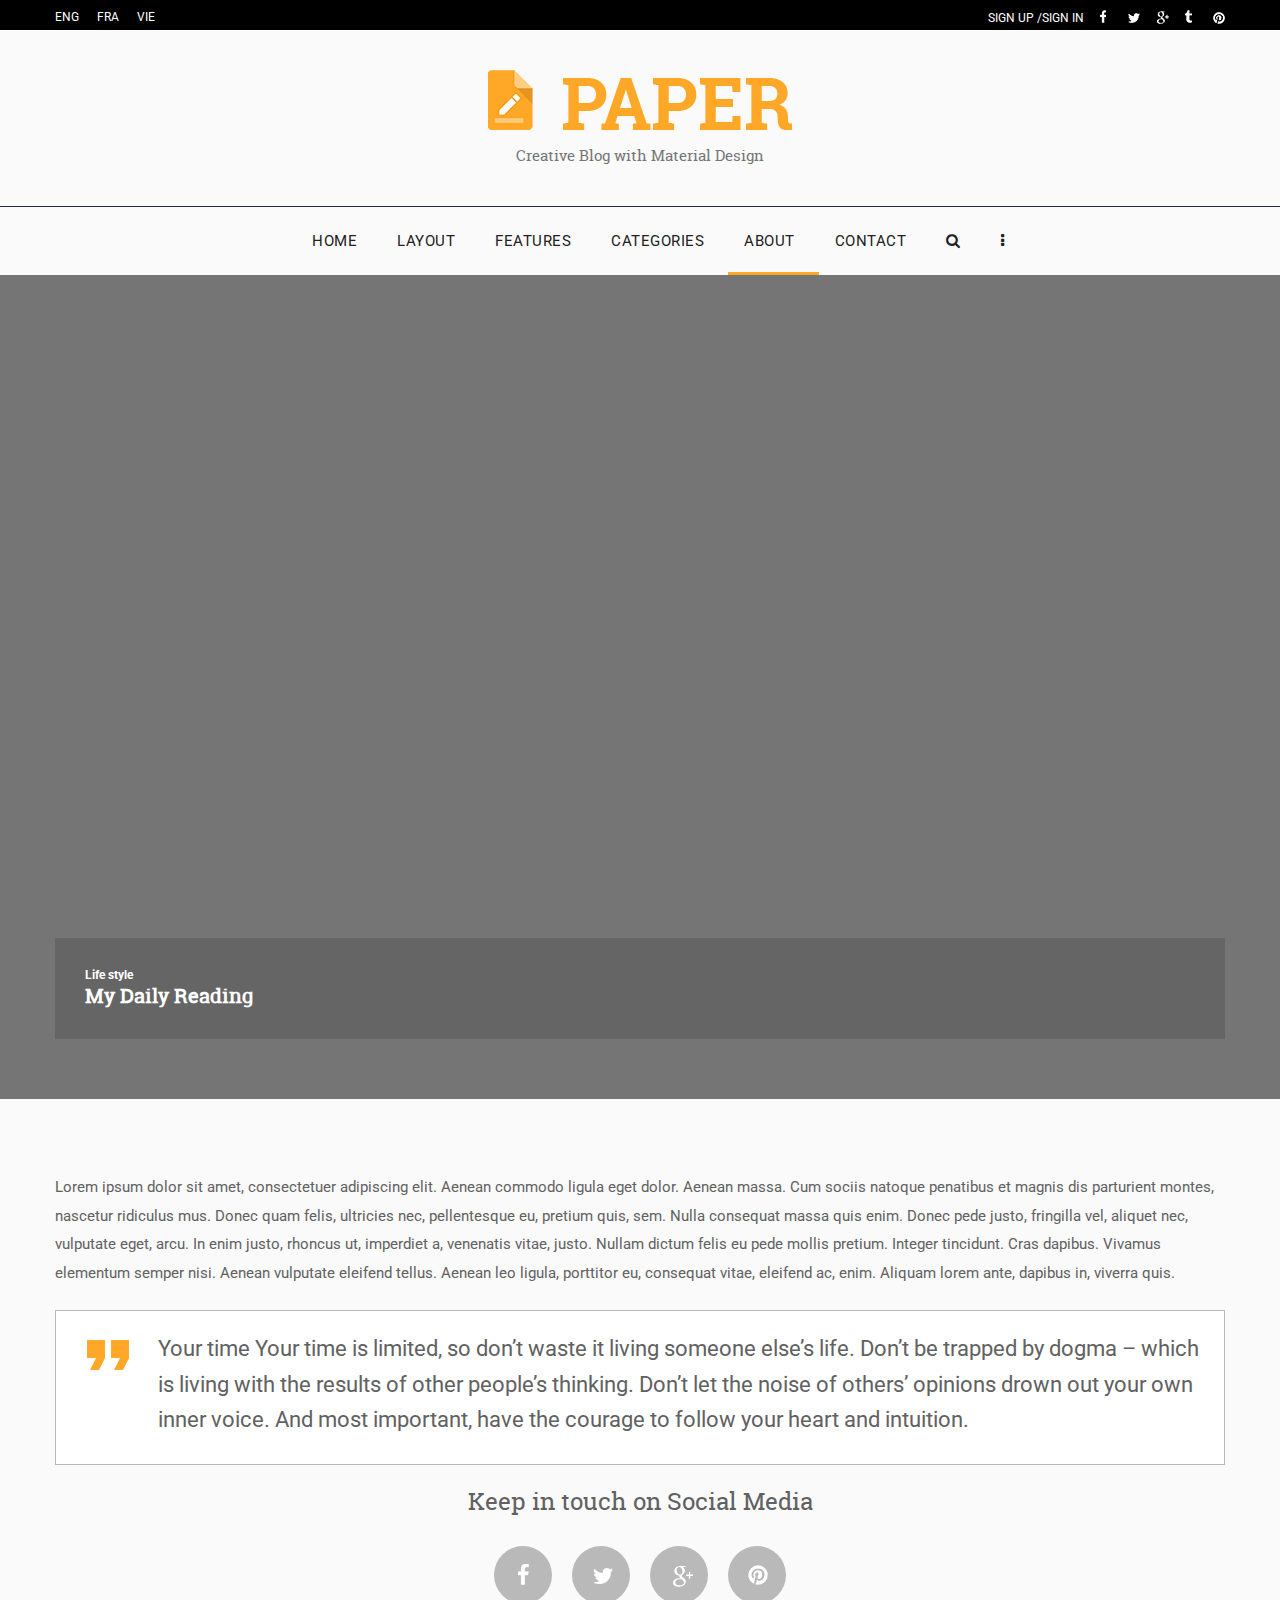
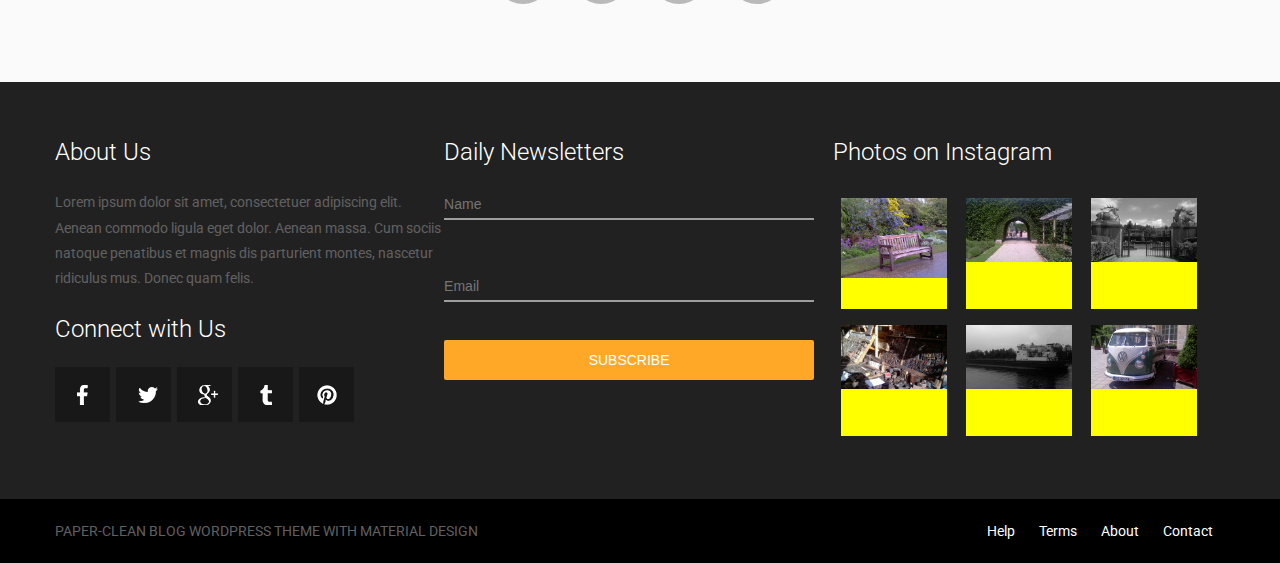
==== about.html @ a250ecbf "about page added" ====
<!DOCTYPE html>
<html lang="en">
<head>
    <link rel="stylesheet" href="css/fonts/stylesheet.css" type="text/css" charset="utf-8" />
    <meta charset="UTF-8">
    <title>Document</title>
    <meta name="viewport" content="width=device-width, initial-scale=1">
     <link href='https://fonts.googleapis.com/css?family=Roboto:400,500,700,900' rel='stylesheet' type='text/css'>
    <link rel="stylesheet" href="https://maxcdn.bootstrapcdn.com/font-awesome/4.6.1/css/font-awesome.min.css">
<!--    <link rel="stylesheet" href="css/main.css">-->
    <link rel="stylesheet" href="css/grid.css">
    <link rel="stylesheet" href="css/header.css">
    <link rel="stylesheet" href="css/footer.css">
    <link rel="stylesheet" href="css/media.css">
    <link rel="stylesheet" href="css/content_blog.css">
</head>
<body>
<header class="page__header">
    <div class="header">
        <div class="header__topheader">
            <div class="container clearfix">
                <div class="topheader__lang-switcher">
                    <div class="lang-switcher">
                        <a href="" class="lang-switcher__link link__item">eng</a><a href="" class="lang-switcher__link link__item">fra</a><a href="" class="lang-switcher__link link__item">vie</a>
                    </div>
                </div>
                <div class="topheader__authorize">
                    <div class="authorize">
                         <div class="authorize__login">
                            <a href="" class="login__link link__item">sign up  /</a><a href="" class="login__link link__item">sign in</a>
                         </div>
                         <div class="authorize__social">
                             <a href="#" class="social__link social__link--fb link__item"></a><a href="#" class="social__link social__link--tw link__item "></a><a href="#" class="social__link social__link--gplus link__item "></a><a href="#" class="social__link social__link--tum link__item "></a><a href="#" class="social__link social__link--pin link__item "></a>
                        </div>
                    </div>
                </div>
            </div>
        </div>
        <div class="header__logo">
            <div class="container">
                <div class="logo">
                    <span class="logo__book"><img src="img/logo__book.png" alt=""></span><span class="logo__title"><img src="img/logo__title.png" alt=""></span>
                    <p class="logo__tagline">Creative Blog with Material Design</p>
                </div>
            </div>
        </div>
        <div class="header__menu">
            <div class="container">
                <nav class="menu">
                    <a href="index.html" class="menu__link">home</a><a href="" class="menu__link">layout</a><a href="" class="menu__link">features</a><a href="" class="menu__link">categories</a><a href="" class="menu__link menu__link-active">about</a><a href="" class="menu__link">contact</a><a href="" class="menu__link"><i class="menu__item--search fa fa-search" aria-hidden="true"></i></a><a href="" class="menu__link"><i class="fa fa-ellipsis-v" aria-hidden="true"></i></a>
                </nav>
            </div>
        </div>
    </div>
</header>      

    
<main class="page__content"> 
    <div class="content__screen">
        <div class="container">
            <figure class="screen" style="background: url('https://assets0.bookmate.com/pipeline/landing/app_landing/pic-003-5a4be205a950466984fe0276ba830411.jpg');background-size:cover;">
                <figcaption class="screen__tile">
                    <h4 class="tile__category">Life style</h4>
                    <h3 class="tile__title">My Daily Reading</h3>
                </figcaption>
            </figure>
        </div>
    </div>
    <div class="content__about">         
        <div class="container">
            <div class="about">
                <p class="about__description">
                   Lorem ipsum dolor sit amet, consectetuer adipiscing elit. Aenean commodo ligula eget dolor. Aenean massa. Cum sociis natoque penatibus et magnis dis parturient montes, nascetur ridiculus mus. Donec quam felis, ultricies nec, pellentesque eu, pretium quis, sem. Nulla consequat massa quis enim. Donec pede justo, fringilla vel, aliquet nec, vulputate eget, arcu. In enim justo, rhoncus ut, imperdiet a, venenatis vitae, justo. Nullam dictum felis eu pede mollis pretium. Integer tincidunt. Cras dapibus. Vivamus elementum semper nisi. Aenean vulputate eleifend tellus. Aenean leo ligula, porttitor eu, consequat vitae, eleifend ac, enim. Aliquam lorem ante, dapibus in, viverra quis. 
                </p>
                <div class="about__quote">
                    <div class="quote">
                        <p class="quote__text">Your time Your time is limited, so don’t waste it living someone else’s life. Don’t be trapped by dogma – which is living with the results of other people’s thinking. Don’t let the noise of others’ opinions drown out your own inner voice. And most important, have the courage to follow your heart and intuition.</p>
                    </div>
                </div>
                <h3 class="about__title">Keep in touch on Social Media</h3>
                
        <div class="about__social">
            <div class="social">
                <div class="social-group">
                    <a class="social-group__item social-group__item-fb" href="#" ></a><a class="social-group__item social-group__item-tw" href="#"></a><a class="social-group__item social-group__item-gplus" href="#"></a><a class="social-group__item social-group__item-pin" href="#"></a>
                </div>
            </div>
            </div>
            </div>
        </div>
    </div>
</main>
    
<footer class="page__footer">    
    <div class="footer">
           <div class="container">
                <div class="footer__section">
                    <section class="info-block">
                      <h3 class="info-block__title">About Us</h3>
                      <div class="info-block__content">
                        <p class="about">Lorem ipsum dolor sit amet, consectetuer adipiscing elit. Aenean commodo ligula eget dolor. Aenean massa. Cum sociis natoque penatibus et magnis dis parturient montes, nascetur ridiculus mus. Donec quam felis. </p>
                    </div>
                    </section>   
                    <section class="info-block">
                        <h3 class="info-block__title">Connect with Us</h3>
                            <div class="info-block__content">
                                <div class="contacts">
                                    <ul class="contacts__items">
                                        <li class="contacts__item">
                                          <a href="#" class="item__link item__link--fb"></a>    
                                        </li><li class="contacts__item">
                                          <a href="#" class="item__link item__link--tw"></a>
                                        </li><li class="contacts__item">
                                           <a href="#" class="item__link item__link--gplus"></a>
                                        </li><li class="contacts__item contacts__item--tum">
                                          <a href="#" class="item__link item__link--tum"></a>      
                                        </li><li class="contacts__item contacts__item--pin">
                                          <a href="#" class="item__link item__link--pin"></a>
                                        </li>
                                    </ul>
                                </div>  
                            </div>
                    </section>
                </div>
                <div class="footer__section">
                    <section class="info-block">
                        <h3 class="info-block__title">Daily Newsletters</h3>
                        <div class="info-block__content">
                            <form action="" class="subscribe-form">
                                <div class="subscribe-form__row">
                                  <label>
                                      <input class="subscribe-form__field" type="text" name="name" placeholder="Name"></label>
                                </div>
                                <div class="subscribe-form__row">
                                  <label>
                                      <input class="subscribe-form__field" type="email" name="email" placeholder="Email"></label>
                                </div>
                                <div class="subscribe-form__row">
                                  <button class="subscribe-form__button-submit" type="submit" >Subscribe</button>
                                </div>
                            </form>
                        </div>
                    </section>    
                </div>
                <div class="footer__section">
                     <h3 class="info-block__title">Photos on Instagram</h3>
                         <div class="info-block__content">
                            <div class="instagram">
                                <div class="instagram__item">
                                    <img class="img_insta" src="img/bank.jpg" alt="">
                                </div>
                                <div class="instagram__item">
                                    <img class="img_insta" src="img/rosegarden.jpg" alt="">
                                </div>
                                <div class="instagram__item">
                                    <img class="img_insta" src="img/resegarden_gate.jpg" alt="">
                                </div>
                                <div class="instagram__item">
                                     <img class="img_insta" src="img/portobello.jpg" alt="">
                                </div>
                                <div class="instagram__item">
                                    <img class="img_insta" src="img/seattle.jpg" alt="">
                                </div>
                                <div class="instagram__item">
                                    <img class="img_insta" src="img/baden.jpg" alt="">
                                </div>
                            </div>
                        </div>     
                </div> 
          </div>           
     </div>
    <div class="footer__copyrights">
      <div class="container clearfix">
          <div class="copyrights__left"><p class="copyright">paper-clean blog wordpress theme with material design</p></div>
          <div class="copyrights__right">
                  <a href="" class="copyrights__link">Help</a><a href="" class="copyrights__link">Terms</a><a href="" class="copyrights__link">About</a><a href="" class="copyrights__link">Contact</a>
          </div>
        </div>
    </div>
</footer>
</body>
</html>
---- css/fonts/stylesheet.css ----
@font-face {
    font-family: 'roboto_slabregular';
    src: url('RobotoSlab-Regular-webfont.eot');
    src: url('RobotoSlab-Regular-webfont.eot?#iefix') format('embedded-opentype'),
         url('RobotoSlab-Regular-webfont.woff') format('woff'),
         url('RobotoSlab-Regular-webfont.ttf') format('truetype'),
         url('RobotoSlab-Regular-webfont.svg#roboto_slabregular') format('svg');
    font-weight: normal;
    font-style: normal;

}
---- css/main.css ----
body {
    background-color:#fafafa;
    margin:0px;
    padding:0px;
}

body,
p {
     font-family: 'roboto', sans-serif;
     font-size:14px;
}

p {
    margin:0px;
}

h2 {
    margin:0px;
}

ul,
ol,
li {
    margin:0px;
    padding: 0px;
    list-style: none;
}

a {
    text-decoration: none;
}

.container {
    margin:0 auto;
}


/**
 * header styles
 */

.header__topheader {
    background-color: #000000;
    margin:0px;
    padding: 10px 0px 5px;

}

.topheader__lang-switcher {
    float: left;
}

.topheader__authorize {
    float:right;
}

.authorize,
.lang-switcher{
    text-transform: uppercase;
    font-size:12px;
}


.authorize__login,
.authorize__social {
    display: inline-block;
}

.link__item {
    color:#fff;
}

.lang-switcher__link+.lang-switcher__link {
    margin-left: 18px;
}

.login__link,
.social__link {
    display: inline-block;
    vertical-align: middle;
}

.login__link+.login__link {
    margin-right: 12px;
}

.social__link{
    background: url(../img/sprites_2.png);
    background-repeat: no-repeat;
    width:14px;
    height: 15px;
    text-decoration: none;
    text-decoration: none;
}

.social__link+.social__link {
    margin-left: 14px;   
}

.social__link--fb {
    background-position: -0px -330px;
}

.social__link--tw {
    background-position: 0px -416px;
}

.social__link--g {
    background-position: 0px -374px;
}

.social__link--tum {
    background-position: 0px -461px;
}

.social__link--pin {
    background-position: 0px -284px;
}

/**
 * logo styles
 */

.header__logo {
    text-align: center;
    padding: 40px 0px 28px;
    border-bottom: 1px solid #242735;    
}

.logo__book {
    margin-right: 30px;
}

.logo__tagline {
    color:#757575;
    font-size:15px;
    font-family: 'roboto_slabregular', sans-serif;
    margin: 12px 0px;
}

/**
 * menu styles
 */

.header__menu {
    text-align: center;
}

.menu__link{
    position: relative;
    display: inline-block;
    text-transform: uppercase;
    color: #212121;
    font-size: 15px;
    line-height: 68px;
    white-space: nowrap;
    cursor: pointer;
    padding: 0px 2px 0px 38px;
    letter-spacing: 0.5px;
}

.menu__link-active:after {
    content: "";
    border-bottom: 3px solid #ffa726;
    position: absolute;
    width: 100%;
    top: 65px;
    left: 22px;
}

.menu__link:hover:after,
.menu__link:active{
    content: "";
    border-bottom: 3px solid #ffa726;
    position: absolute;
    width: 100%;
    top: 65px;
    left: 22px;
}

/**
 * page content styles 
 */
.content__screen {
    background-color:#757575;
    padding:60px 0px;
    margin-bottom:44px;
}

.screen {
    height: 704px;
    position: relative;
    margin:0px;
}


.screen__tile {
    background-color: rgba(94, 94, 94, 0.68);
    padding: 30px;
    color: #fff;
    position: absolute;
    width: 100%;
    bottom: 0;
    box-sizing: border-box;
}

.tile__category {
    font-size: 12px;
}

.tile__title {
    font-family: 'roboto_slabregular', sans-serif;
    font-size: 20px;
}

/**
 * card-styles
 */

.cards-list {
    margin: 0px 0px -28px -25px;
}

.cards-list__item {
    max-width: 370px;
    display: inline-block;
    vertical-align: top;
    margin: 0px 0px 28px 25px;
}

.content__cards-list {
    padding: 34px 0px 80px;
}

.card {
    background: #fff;
    border: 1px solid #e0e0e0;
    box-shadow: 0px 0px 2px #737171;
}

.card__header {
    display: block;
    width: auto;
    min-height: 222px;
    background-repeat: no-repeat;
    margin-bottom: 30px;
}

.card__content,
.card__footer {
    line-height: 1.8em;
}

.card__content {
    padding: 30px;
    font-size: 15px;
}

.content__title {
    font-size: 20px;
    font-weight: 400;
    text-align: center;
    font-family: 'roboto_slabregular', sans-serif;
    margin-bottom:22px;
}
  
.content__description {
    margin:0px;
}

.card__icon {
    position: relative;
    border-radius: 50%;
    width: 100px;
    height: 100px;
    box-shadow: 0px 4px 8px #737171;
    text-align: center;
}

.card__icon-img  {
    position: absolute;
    transform: translate(-50%, 54%);
}

.card__icon--center {
    margin: -80px auto -5px;
}

.card__icon--coffee {
    background-color: #7986cb;
    color: #fff;
}

.card__link {
    border-bottom: 1px solid #e0e0e0;
    width: auto;
    margin-top: -26px;
}

.link__link-more {
    display: inline-block;
    padding: 8px 16px 8px 22px;
    height: 21px;
    background: #fff;
    text-transform: uppercase;
    color: #f9b322;
    font-size: 15px;
    font-weight: 600;
    border: 1px solid #e0e0e0;
    transform: translate(42%, 48%);
}

.link__link-more--arow {
    padding-left: 5px;
}

.card__footer {
    padding: 42px 30px 24px;
}

.card__avatar-layout {
   float: left;
   margin: 7px 12px 5px 0px;
}

.avatar {
    display: block;
    width: 55px;
    height: 55px;
    border-radius: 50%;
    background-color: #bdbdbd;
    overflow:hidden;
}

.avatar__img {
    width:100%;
}

.card__meta {
    color: #bdbdbd;
    font-size:12px;
    overflow: hidden;
}

.meta__title {
    font-size:12px;
    margin-bottom: -1.5px;
}

.meta__item {
    text-align: left;
}

.meta__item-heart {
    padding: 0px 6px 0px 0px;
}

.meta__item-comment{
    padding: 0px 6px 0px 26px;
}

.meta__item-comment-tag {
    padding: 0px 8px 0px 0px;
}

.clearfix:after,
.clearfix:before {
    display: table;
    content:"";
}

.clearfix:after {
    clear:both;
}

/**
 * pagination styles
 */

.card-list__pagination {
    width:100%;
    margin: 55px 0px 5px 0px;
}

.pagination {
    text-align: center;
    font-size:24px;
}

.pagination__numbers {
    display: inline-block;
    vertical-align: middle;
    margin: 0 40px;
}

.pagination__arrow {
    color:#ffa726;
}

.pagination__link {
    color:#333;
}

.pagination__number {
    display:inline-block;
    width: 58px;
    height: 58px;
    border-radius: 50%;
    line-height: 58px;
    text-align: center;
}

.pagination__number + .pagination__number {
    margin-left: 10px;
}

.pagination__number--active {
    background-color: #ffa726;
}

.pagination__number--active .pagination__link {
    color:#fff;
}

.pagination__item-arrow {
    vertical-align: middle
}


/**
 * footer
 */

.footer {
    background-color: #212121;
    color:#fff;
    padding: 32px 0px 55px;
}

.footer__section {
    display: inline-block;
    vertical-align: top;
    width: 33%;
    padding:0px;
}

.info-block__title {
    font-size: 24px;
    font-weight: 300;
}

.about {
    font-size:14px;
    line-height: 1.8em;
}

.contacts__items {
    display:inline-block;
}

.contacts__item {
    display: inline-block;
    position:relative;
    width:55px;
    height: 55px;
    background-color: #181818;
    text-align: center;
    margin-right: 6px;
}

.item__link {
    display: inline-block;
    background: url(../img/sprites_2.png);
    background-repeat: no-repeat;
    width:23px;
    height: 21px;
    text-decoration: none;
    position: absolute;
    top: 0px;
    bottom: 0px;
    margin-top: auto;
    margin-bottom: auto;
    margin-left: -6px;
}

.item__link--fb {
    background-position: 0 0;
}

.item__link--tw {
    background-position: 0 -228px; 
}

.item__link--g {
    background-position: 0 -57px; 
    margin-left: -10px;
}

.item__link--tum{
    background-position: 0 -171px; 
}

.item__link--pin{
    background-position: 0 -114px; 
    margin-left: -10px;
}

form {
    margin: 20px 0px;
}

.subscribe-form__row {
    margin: 20px 0px 52px
}

.subscribe-form__row:last-child {
    margin: -14px 0px 0px;
}

.subscribe-form__field,
.subscribe-form__button-submit {
    width: 370px;
    padding: 6px 0px;
    box-sizing: border-box;
    
}

.subscribe-form__field,
.subscribe-form__button-submit {
    background: transparent;
    border: none;
    border-bottom: 2px solid #9e9e9e;
    font-size: 14px;
}

.subscribe-form__button-submit {
    background-color:#ffa726;
    border:none;
    border-radius:2px;
    color:#fff;
    text-transform: uppercase;
    height: 40px;
    cursor: pointer
}

.subscribe-form__button-submit:hover,
.subscribe-form__button-submit:active {
    background-color:#f09613;
}

.instagram__item {
    display: inline-block;
    vertical-align: top;
    overflow: hidden;
    width:106px;
    height: 111px;
    background-color:yellow;
    margin: 8px;
}

.img_insta {
    width:100%;
}

.footer__copyrights {
    background-color:#000000;
    padding:24px 0px;
    color:#fff;
}

.copyrights__left {
    float: left;
}

.copyrights__right {
    float:right;
}

.copyright {
    text-transform: uppercase;
}

.copyrights__link {
    display: inline-block;
    padding: 0px 12px;
    color:#fff;
    text-decoration: none;
}


/**
 * media queries
 */

@media (max-width: 480px) {
  .container {
    width:360px;  
  }
}

@media (max-width: 600px) {
  .footer__section {
    width:100%;  
  }
}

@media (min-width: 768px) {
    .container {
    width:700px;  
  }
}

@media (min-width: 980px) {
  .container {
    width: 800px;
  }
}

@media (min-width: 1280px) {
  .container {
    width: 1170px;
  }
}
---- css/grid.css ----
body {
    background-color:#fafafa;
    margin:0px;
    padding:0px;
}

body,
p {
     font-family: 'roboto', sans-serif;
     font-size:14px;
     color:#616161;
}

p {
    margin:0px;
}

h2 {
    margin:0px;
}

ul,
ol,
li {
    margin:0px;
    padding: 0px;
    list-style: none;
}

a {
    text-decoration: none;
}

.container {
    margin:0 auto;
}
---- css/header.css ----
/**
 * header styles
 */

.header__topheader {
    background-color: #000000;
    margin:0px;
    padding: 10px 0px 5px;

}

.topheader__lang-switcher {
    float: left;
}

.topheader__authorize {
    float:right;
}

.authorize,
.lang-switcher{
    text-transform: uppercase;
    font-size:12px;
}


.authorize__login,
.authorize__social {
    display: inline-block;
}

.link__item {
    color:#fff;
}

.lang-switcher__link+.lang-switcher__link {
    margin-left: 18px;
}

.login__link,
.social__link {
    display: inline-block;
    vertical-align: middle;
}

.login__link+.login__link {
    margin-right: 12px;
}

.social__link{
    background: url(../img/sprites_2.png);
    background-repeat: no-repeat;
    width:14px;
    height: 15px;
    text-decoration: none;
    text-decoration: none;
}

.social__link+.social__link {
    margin-left: 14px;   
}

.social__link--fb {
    background-position: -0px -330px;
}

.social__link--tw {
    background-position: 0px -416px;
}

.social__link--gplus {
    background-position: 0px -374px;
}

.social__link--tum {
    background-position: 0px -461px;
}

.social__link--pin {
    background-position: 0px -284px;
}

/**
 * logo styles
 */

.header__logo {
    text-align: center;
    padding: 40px 0px 28px;
    border-bottom: 1px solid #242735;    
}

.logo__book {
    margin-right: 30px;
}

.logo__tagline {
    color:#757575;
    font-size:15px;
    font-family: 'roboto_slabregular', sans-serif;
    margin: 12px 0px;
}

/**
 * menu styles
 */

.header__menu {
    text-align: center;
}

.menu__link{
    position: relative;
    display: inline-block;
    text-transform: uppercase;
    color: #212121;
    font-size: 15px;
    line-height: 68px;
    white-space: nowrap;
    cursor: pointer;
    padding: 0px 2px 0px 38px;
    letter-spacing: 0.5px;
}

.menu__link-active:after {
    content: "";
    border-bottom: 3px solid #ffa726;
    position: absolute;
    width: 100%;
    top: 65px;
    left: 22px;
}

.menu__link:hover:after,
.menu__link:active:after{
    content: "";
    border-bottom: 3px solid #ffa726;
    position: absolute;
    width: 100%;
    top: 65px;
    left: 22px;
}
---- css/footer.css ----
/**
 * footer
 */

.footer {
    background-color: #212121;
    color:#fff;
    padding: 32px 0px 55px;
}

.footer__section {
    display: inline-block;
    vertical-align: top;
    width: 33%;
    padding:0px;
}

.info-block__title {
    font-size: 24px;
    font-weight: 300;
}

.about {
    font-size:14px;
    line-height: 1.8em;
}

.contacts__items {
    display:inline-block;
}

.contacts__item {
    display: inline-block;
    position:relative;
    width:55px;
    height: 55px;
    background-color: #181818;
    text-align: center;
    margin-right: 6px;
}

.item__link {
    display: inline-block;
    background: url(../img/sprites_2.png);
    background-repeat: no-repeat;
    width:23px;
    height: 21px;
    text-decoration: none;
    position: absolute;
    top: 0px;
    bottom: 0px;
    margin-top: auto;
    margin-bottom: auto;
    margin-left: -6px;
}

.item__link--fb {
    background-position: 0 0;
}

.item__link--tw {
    background-position: 0 -228px; 
}

.item__link--gplus {
    background-position: 0 -57px; 
    margin-left: -10px;
}

.item__link--tum{
    background-position: 0 -171px; 
}

.item__link--pin{
    background-position: 0 -114px; 
    margin-left: -10px;
}

form {
    margin: 20px 0px;
}

.subscribe-form__row {
    margin: 20px 0px 52px
}

.subscribe-form__row:last-child {
    margin: -14px 0px 0px;
}

.subscribe-form__field,
.subscribe-form__button-submit {
    width: 370px;
    padding: 6px 0px;
    box-sizing: border-box;
    
}

.subscribe-form__field,
.subscribe-form__button-submit {
    background: transparent;
    border: none;
    border-bottom: 2px solid #9e9e9e;
    font-size: 14px;
}

.subscribe-form__button-submit {
    background-color:#ffa726;
    border:none;
    border-radius:2px;
    color:#fff;
    text-transform: uppercase;
    height: 40px;
    cursor: pointer
}

.subscribe-form__button-submit:hover,
.subscribe-form__button-submit:active {
    background-color:#f09613;
}

.instagram__item {
    display: inline-block;
    vertical-align: top;
    overflow: hidden;
    width:106px;
    height: 111px;
    background-color:yellow;
    margin: 8px;
}

.img_insta {
    width:100%;
}

.footer__copyrights {
    background-color:#000000;
    padding:24px 0px;
    color:#fff;
}

.copyrights__left {
    float: left;
}

.copyrights__right {
    float:right;
}

.copyright {
    text-transform: uppercase;
}

.copyrights__link {
    display: inline-block;
    padding: 0px 12px;
    color:#fff;
    text-decoration: none;
}
---- css/media.css ----
/**
 * media queries
 */

@media (max-width: 480px) {
  .container {
    width:360px;  
  }
}

@media (max-width: 600px) {
  .footer__section {
    width:100%;  
  }
}

@media (min-width: 768px) {
    .container {
    width:700px;  
  }
}

@media (min-width: 980px) {
  .container {
    width: 800px;
  }
}

@media (min-width: 1280px) {
  .container {
    width: 1170px;
  }
}
---- css/content_blog.css ----
/**
 * page content styles 
 */
.content__screen {
    background-color:#757575;
    padding:60px 0px;
    margin-bottom:44px;
}

.screen {
    height: 704px;
    position: relative;
    margin:0px;
}


.screen__tile {
    background-color: rgba(94, 94, 94, 0.68);
    padding: 30px;
    color:#fff;
    position: absolute;
    width: 100%;
    bottom: 0;
    box-sizing: border-box;
}

.tile__category {
    font-size: 12px;
    margin:0px;
}

.tile__title {
    font-family: 'roboto_slabregular', sans-serif;
    font-size: 20px;
    margin:0px;
}

/**
 * card-styles
 */

.content__about {
    padding:30px 0px 68px;
}

.about__description {
    font-size:15px;
    line-height: 1.9em;
}

.about__quote {
    border:1px solid #b9b9b9;
    background: #fff;
    margin:23px 0px;
}

.quote__text {
    font-size: 22px;
    line-height: 1.6em;
    position: relative;
}

.quote__text:before {
    content: "";
    background: url(../img/quote_img.png);
    background-repeat: no-repeat;
    display: block;
    position: absolute;
    width: 153px;
    height: 150px;
    left: -71px;
    top: 9px;
}

.quote {
    padding:20px;
    padding: 20px 6px 27px 102px;
}

.about__title {
    font-size:24px;
    text-align: center;
    font-weight: 400;
    font-family: 'roboto_slabregular', sans-serif;
}


.clearfix:after,
.clearfix:before {
    display: table;
    content:"";
}

.clearfix:after {
    clear:both;
}

/**
 * pagination styles
 */

.about__social {
    width:100%;
    margin: 32px 0px 5px 0px;
}

.social {
    text-align: center;
    font-size:24px;
}

.social-group {
    display: inline-block;
    vertical-align: middle;
    margin: 0 40px;
}

.social-group__item {
    display:inline-block;
    background: url(../img/sprites_2.png);
    background-repeat: no-repeat;
    background-color:#b9b9b9;
    width: 58px;
    height: 58px;
    border-radius: 50%;
    line-height: 58px;
    text-align: center;
}

.social-group__item-fb {
    background-position: 24px 17px;
}

.social-group__item-tw {
    background-position: 21px -209px;
}

.social-group__item-gplus {
    background-position: 20px -38px;
}

.social-group__item-pin {
    background-position: 20px -96px;
}


.social-group__item + .social-group__item {
    margin-left: 20px;
}

.social-group__item:hover {
    background-color: #ffa726;
}
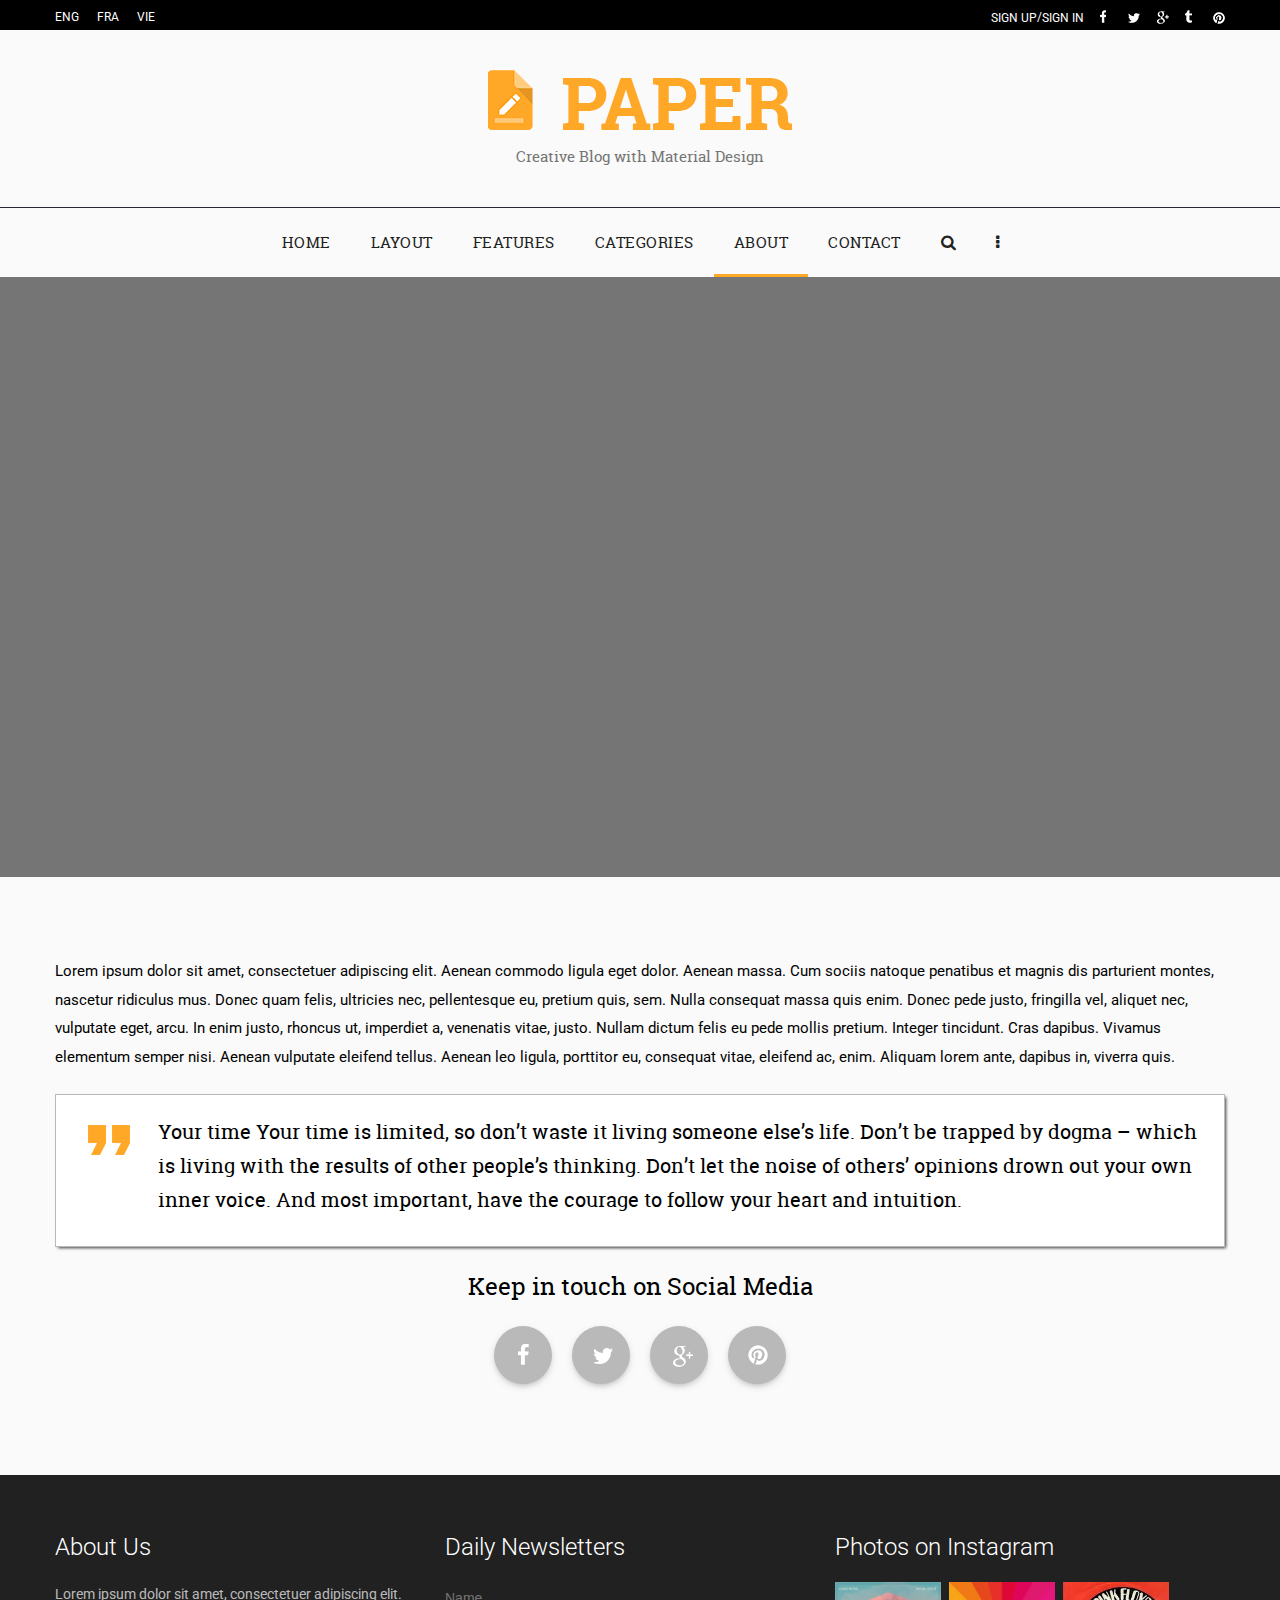
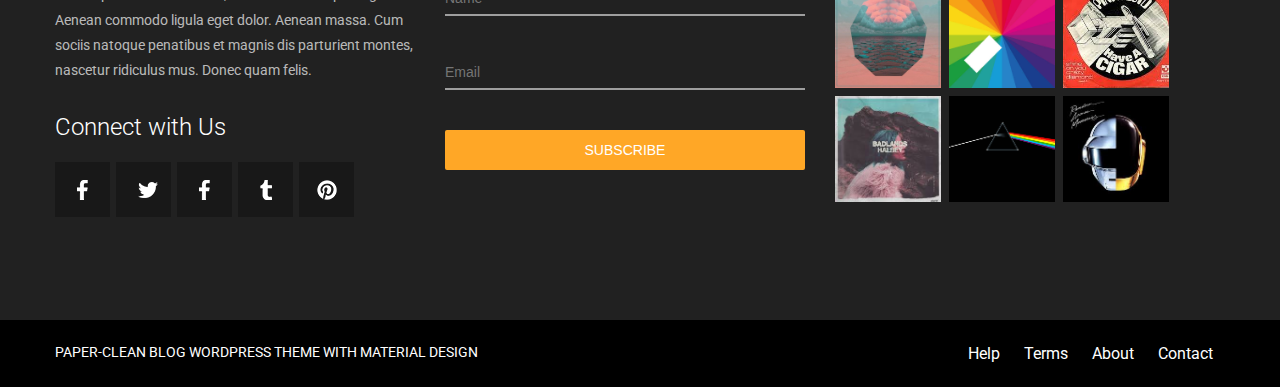
==== commit f058ec29: "contacts" ====
--- a/about.html
+++ b/about.html
@@ -1,182 +1,200 @@
 <!DOCTYPE html>
 <html lang="en">
 <head>
-    <link rel="stylesheet" href="css/fonts/stylesheet.css" type="text/css" charset="utf-8" />
-    <meta charset="UTF-8">
-    <title>Document</title>
-    <meta name="viewport" content="width=device-width, initial-scale=1">
-     <link href='https://fonts.googleapis.com/css?family=Roboto:400,500,700,900' rel='stylesheet' type='text/css'>
-    <link rel="stylesheet" href="https://maxcdn.bootstrapcdn.com/font-awesome/4.6.1/css/font-awesome.min.css">
-<!--    <link rel="stylesheet" href="css/main.css">-->
-    <link rel="stylesheet" href="css/grid.css">
-    <link rel="stylesheet" href="css/header.css">
-    <link rel="stylesheet" href="css/footer.css">
-    <link rel="stylesheet" href="css/media.css">
-    <link rel="stylesheet" href="css/content_blog.css">
+  <link rel="stylesheet" href="css/fonts/stylesheet.css" type="text/css" charset="utf-8" />
+  <meta charset="UTF-8">
+  <title>Document</title>
+  <meta name="viewport" content="width=device-width, initial-scale=1">
+   <link href='https://fonts.googleapis.com/css?family=Roboto:400,500,700,900' rel='stylesheet' type='text/css'>
+  <link rel="stylesheet" href="https://maxcdn.bootstrapcdn.com/font-awesome/4.6.1/css/font-awesome.min.css">
+  <link rel="stylesheet" href="css/base.css">
+  <link rel="stylesheet" href="css/container.css">
+  <link rel="stylesheet" href="css/header.css">
+  <link rel="stylesheet" href="css/topheader.css">
+  <link rel="stylesheet" href="css/authorize.css">
+  <link rel="stylesheet" href="css/switcher.css">
+  <link rel="stylesheet" href="css/login.css">
+  <link rel="stylesheet" href="css/login-social.css">
+  <link rel="stylesheet" href="css/logo.css">
+  <link rel="stylesheet" href="css/menu.css">
+  <link rel="stylesheet" href="css/content.css">
+  <link rel="stylesheet" href="css/screen-manifesto.css">
+  <link rel="stylesheet" href="css/manifesto.css">
+  <link rel="stylesheet" href="css/calltocation.css">
+  <link rel="stylesheet" href="css/quote.css">
+  <link rel="stylesheet" href="css/social.css">
+  <link rel="stylesheet" href="css/footer.css">
+  <link rel="stylesheet" href="css/footer__section.css">
+  <link rel="stylesheet" href="css/info-block.css">
+  <link rel="stylesheet" href="css/about.css">
+  <link rel="stylesheet" href="css/contacts.css">
+  <link rel="stylesheet" href="css/contacts-links.css">
+  <link rel="stylesheet" href="css/subscribe.css">
+  <link rel="stylesheet" href="css/form.css">
+  <link rel="stylesheet" href="css/instagram.css">
+  <link rel="stylesheet" href="css/copyrights.css">
 </head>
-<body>
-<header class="page__header">
+<body class="page">
+  <header class="page__header">
     <div class="header">
-        <div class="header__topheader">
-            <div class="container clearfix">
-                <div class="topheader__lang-switcher">
-                    <div class="lang-switcher">
-                        <a href="" class="lang-switcher__link link__item">eng</a><a href="" class="lang-switcher__link link__item">fra</a><a href="" class="lang-switcher__link link__item">vie</a>
-                    </div>
+      <div class="header__topheader">
+        <div class="topheader">
+          <div class="container clearfix">
+            <div class="topheader__left">
+              <div class="lang-switcher">
+                <a class="lang-switcher__link" href="">eng</a><!----><a class="lang-switcher__link" href="">fra</a><!----><a href="" class="lang-switcher__link ">vie</a>
+              </div>
+            </div>
+            <div class="topheader__right">
+              <div class="authorize">
+                <div class="login">
+                  <a class="login__link" href="">sign up</a>/<a class="login__link" href="">sign in</a>
                 </div>
-                <div class="topheader__authorize">
-                    <div class="authorize">
-                         <div class="authorize__login">
-                            <a href="" class="login__link link__item">sign up  /</a><a href="" class="login__link link__item">sign in</a>
-                         </div>
-                         <div class="authorize__social">
-                             <a href="#" class="social__link social__link--fb link__item"></a><a href="#" class="social__link social__link--tw link__item "></a><a href="#" class="social__link social__link--gplus link__item "></a><a href="#" class="social__link social__link--tum link__item "></a><a href="#" class="social__link social__link--pin link__item "></a>
-                        </div>
-                    </div>
+                <div class="social-login">
+                  <a class="social-login__link social-login__link--fb" href="#"></a><!----><a class="social-login__link social-login__link--tw" href="#"></a><!----><a class="social-login__link social-login__link--gplus" href="#"></a><!----><a class="social-login__link social-login__link--tum" href="#"></a><!----><a href="#" class="social-login__link social-login__link--pin"></a>
                 </div>
-            </div>
-        </div>
-        <div class="header__logo">
-            <div class="container">
-                <div class="logo">
-                    <span class="logo__book"><img src="img/logo__book.png" alt=""></span><span class="logo__title"><img src="img/logo__title.png" alt=""></span>
-                    <p class="logo__tagline">Creative Blog with Material Design</p>
+              </div>
+            </div>
+          </div>
+        </div>    
+      </div>
+      <div class="header__logo">
+        <div class="container">
+          <div class="logo">
+            <img class="logo__img" src="img/logo.png" alt="" width="304px">
+            <p class="logo__tagline">Creative Blog with Material Design</p>
+          </div>
+        </div>
+      </div>
+      <div class="header__menu">
+        <div class="container">
+          <nav class="menu">
+            <a class="menu__link" href="index.html">home</a><!--
+            --><a class="menu__link" href="">layout</a><!--
+            --><a class="menu__link" href="" >features</a><!--
+            --><a class="menu__link" href="categories.html">categories</a><!--
+            --><a class="menu__link menu__link--active" href="about.html" >about</a><!--
+            --><a class="menu__link" href="">contact</a><!--
+            --><i class="menu__search fa fa-search" aria-hidden="true"></i><!--
+            --><i class="menu__off-canvas fa fa-ellipsis-v" aria-hidden="true"></i></a>
+          </nav>
+        </div>
+      </div>
+    </div>
+  </header>      
+  <main class="page__content"> 
+    <div class="content__screen-manifesto">
+      <figure class="screen-manifesto" style="background: url('https://assets0.bookmate.com/pipeline/landing/app_landing/pic-003-5a4be205a950466984fe0276ba830411.jpg');background-size:cover;">
+      </figure>
+    </div>
+    <div class="content__wrapper">         
+      <div class="container">
+        <div class="manifesto">
+          <p class="manifesto__description">
+          Lorem ipsum dolor sit amet, consectetuer adipiscing elit. Aenean commodo ligula eget dolor. Aenean massa. Cum sociis natoque penatibus et magnis dis parturient montes, nascetur ridiculus mus. Donec quam felis, ultricies nec, pellentesque eu, pretium quis, sem. Nulla consequat massa quis enim. Donec pede justo, fringilla vel, aliquet nec, vulputate eget, arcu. In enim justo, rhoncus ut, imperdiet a, venenatis vitae, justo. Nullam dictum felis eu pede mollis pretium. Integer tincidunt. Cras dapibus. Vivamus elementum semper nisi. Aenean vulputate eleifend tellus. Aenean leo ligula, porttitor eu, consequat vitae, eleifend ac, enim. Aliquam lorem ante, dapibus in, viverra quis. 
+          </p>
+          <div class="manifesto__quote">
+            <blockquote class="quote">
+              <span class="quote__text">Your time Your time is limited, so don’t waste it living someone else’s life. Don’t be trapped by dogma – which is living with the results of other people’s thinking. Don’t let the noise of others’ opinions drown out your own inner voice. And most important, have the courage to follow your heart and intuition.</span>
+            </blockquote>
+          </div>
+          <div class="manifesto__call-to-action">
+            <h3 class="call-to-action">Keep in touch on Social Media</h3>
+          </div>
+          <div class="manifesto__social">
+            <div class="social">
+              <a class="social__item social__item-fb" href="#" ></a><a class="social__item social__item-tw" href="#"></a><a class="social__item social__item-gplus" href="#"></a><a class="social__item social__item-pin" href="#"></a>
+            </div>
+          </div>
+        </div>
+      </div>
+    </div>
+  </main>
+  <footer class="page__footer">    
+      <div class="footer">
+        <div class="container">
+          <div class="footer__section">
+            <section class="info-block">
+            <h3 class="info-block__title">About Us</h3>
+            <div class="info-block__content">
+            <p class="about">Lorem ipsum dolor sit amet, consectetuer adipiscing elit. Aenean commodo ligula eget dolor. Aenean massa. Cum sociis natoque penatibus et magnis dis parturient montes, nascetur ridiculus mus. Donec quam felis. </p>
+            </div>
+            </section>   
+            <section class="info-block">
+              <h3 class="info-block__title">Connect with Us</h3>
+              <div class="info-block__content">
+                <ul class="contacts">
+                  <li class="contacts__item">
+                    <a class="item__link item__link--fb" href="#"></a>    
+                  </li><!----><li class="contacts__item">
+                    <a class="item__link item__link--tw" href="#"></a>
+                  </li><!----><li class="contacts__item">
+                    <a class="item__link item__link--gplus" href="#"></a>
+                  </li><!----><li class="contacts__item contacts__item--tum">
+                    <a class="item__link item__link--tum" href="#"></a>      
+                  </li><!----><li class="contacts__item contacts__item--pin">
+                    <a class="item__link item__link--pin" href="#"></a>
+                  </li>
+                </ul>
+              </div>
+            </section>
+          </div><!-- 
+        --><div class="footer__section">
+            <section class="info-block">
+              <h3 class="info-block__title">Daily Newsletters</h3>
+              <div class="info-block__content">
+                <form action="" class="subscribe-form">
+                  <div class="form__row">
+                    <label>
+                      <input class="form__field" type="text" name="name" placeholder="Name"></label>
+                  </div>
+                  <div class="form__row">
+                    <label>
+                      <input class="form__field" type="email" name="email" placeholder="Email">
+                    </label>
+                  </div>
+                  <div class="form__row">
+                    <button class="form__button form__button--submit" type="submit" >Subscribe</button>
+                  </div>
+                </form>
+              </div>
+            </section>    
+        </div><!--
+      --><div class="footer__section">
+            <h3 class="info-block__title">Photos on Instagram</h3>
+            <div class="info-block__content">
+              <div class="instagram">
+                <div class="instagram__item">
+                  <img  src="img/img_1.jpg" alt="" width="106px">
+                </div><!--
+             --><div class="instagram__item">
+                  <img src="img/img_2.jpg" alt="" width="106px">
+                </div><!--
+             --><div class="instagram__item">
+                  <img src="img/img_3.jpg" alt="" width="106px">
+                </div><!--
+             --><div class="instagram__item">
+                  <img src="img/img_4.jpg" alt="" width="106px">
+                </div><!--
+             --><div class="instagram__item">
+                  <img src="img/img_5.png" alt="" width="106px">
+                </div><!--
+             --><div class="instagram__item">
+                <img  src="img/img_6.jpg" alt="" width="106px">
                 </div>
-            </div>
-        </div>
-        <div class="header__menu">
-            <div class="container">
-                <nav class="menu">
-                    <a href="index.html" class="menu__link">home</a><a href="" class="menu__link">layout</a><a href="" class="menu__link">features</a><a href="" class="menu__link">categories</a><a href="" class="menu__link menu__link-active">about</a><a href="" class="menu__link">contact</a><a href="" class="menu__link"><i class="menu__item--search fa fa-search" aria-hidden="true"></i></a><a href="" class="menu__link"><i class="fa fa-ellipsis-v" aria-hidden="true"></i></a>
-                </nav>
-            </div>
-        </div>
-    </div>
-</header>      
-
-    
-<main class="page__content"> 
-    <div class="content__screen">
-        <div class="container">
-            <figure class="screen" style="background: url('https://assets0.bookmate.com/pipeline/landing/app_landing/pic-003-5a4be205a950466984fe0276ba830411.jpg');background-size:cover;">
-                <figcaption class="screen__tile">
-                    <h4 class="tile__category">Life style</h4>
-                    <h3 class="tile__title">My Daily Reading</h3>
-                </figcaption>
-            </figure>
-        </div>
-    </div>
-    <div class="content__about">         
-        <div class="container">
-            <div class="about">
-                <p class="about__description">
-                   Lorem ipsum dolor sit amet, consectetuer adipiscing elit. Aenean commodo ligula eget dolor. Aenean massa. Cum sociis natoque penatibus et magnis dis parturient montes, nascetur ridiculus mus. Donec quam felis, ultricies nec, pellentesque eu, pretium quis, sem. Nulla consequat massa quis enim. Donec pede justo, fringilla vel, aliquet nec, vulputate eget, arcu. In enim justo, rhoncus ut, imperdiet a, venenatis vitae, justo. Nullam dictum felis eu pede mollis pretium. Integer tincidunt. Cras dapibus. Vivamus elementum semper nisi. Aenean vulputate eleifend tellus. Aenean leo ligula, porttitor eu, consequat vitae, eleifend ac, enim. Aliquam lorem ante, dapibus in, viverra quis. 
-                </p>
-                <div class="about__quote">
-                    <div class="quote">
-                        <p class="quote__text">Your time Your time is limited, so don’t waste it living someone else’s life. Don’t be trapped by dogma – which is living with the results of other people’s thinking. Don’t let the noise of others’ opinions drown out your own inner voice. And most important, have the courage to follow your heart and intuition.</p>
-                    </div>
-                </div>
-                <h3 class="about__title">Keep in touch on Social Media</h3>
-                
-        <div class="about__social">
-            <div class="social">
-                <div class="social-group">
-                    <a class="social-group__item social-group__item-fb" href="#" ></a><a class="social-group__item social-group__item-tw" href="#"></a><a class="social-group__item social-group__item-gplus" href="#"></a><a class="social-group__item social-group__item-pin" href="#"></a>
-                </div>
-            </div>
-            </div>
-            </div>
-        </div>
-    </div>
-</main>
-    
-<footer class="page__footer">    
-    <div class="footer">
-           <div class="container">
-                <div class="footer__section">
-                    <section class="info-block">
-                      <h3 class="info-block__title">About Us</h3>
-                      <div class="info-block__content">
-                        <p class="about">Lorem ipsum dolor sit amet, consectetuer adipiscing elit. Aenean commodo ligula eget dolor. Aenean massa. Cum sociis natoque penatibus et magnis dis parturient montes, nascetur ridiculus mus. Donec quam felis. </p>
-                    </div>
-                    </section>   
-                    <section class="info-block">
-                        <h3 class="info-block__title">Connect with Us</h3>
-                            <div class="info-block__content">
-                                <div class="contacts">
-                                    <ul class="contacts__items">
-                                        <li class="contacts__item">
-                                          <a href="#" class="item__link item__link--fb"></a>    
-                                        </li><li class="contacts__item">
-                                          <a href="#" class="item__link item__link--tw"></a>
-                                        </li><li class="contacts__item">
-                                           <a href="#" class="item__link item__link--gplus"></a>
-                                        </li><li class="contacts__item contacts__item--tum">
-                                          <a href="#" class="item__link item__link--tum"></a>      
-                                        </li><li class="contacts__item contacts__item--pin">
-                                          <a href="#" class="item__link item__link--pin"></a>
-                                        </li>
-                                    </ul>
-                                </div>  
-                            </div>
-                    </section>
-                </div>
-                <div class="footer__section">
-                    <section class="info-block">
-                        <h3 class="info-block__title">Daily Newsletters</h3>
-                        <div class="info-block__content">
-                            <form action="" class="subscribe-form">
-                                <div class="subscribe-form__row">
-                                  <label>
-                                      <input class="subscribe-form__field" type="text" name="name" placeholder="Name"></label>
-                                </div>
-                                <div class="subscribe-form__row">
-                                  <label>
-                                      <input class="subscribe-form__field" type="email" name="email" placeholder="Email"></label>
-                                </div>
-                                <div class="subscribe-form__row">
-                                  <button class="subscribe-form__button-submit" type="submit" >Subscribe</button>
-                                </div>
-                            </form>
-                        </div>
-                    </section>    
-                </div>
-                <div class="footer__section">
-                     <h3 class="info-block__title">Photos on Instagram</h3>
-                         <div class="info-block__content">
-                            <div class="instagram">
-                                <div class="instagram__item">
-                                    <img class="img_insta" src="img/bank.jpg" alt="">
-                                </div>
-                                <div class="instagram__item">
-                                    <img class="img_insta" src="img/rosegarden.jpg" alt="">
-                                </div>
-                                <div class="instagram__item">
-                                    <img class="img_insta" src="img/resegarden_gate.jpg" alt="">
-                                </div>
-                                <div class="instagram__item">
-                                     <img class="img_insta" src="img/portobello.jpg" alt="">
-                                </div>
-                                <div class="instagram__item">
-                                    <img class="img_insta" src="img/seattle.jpg" alt="">
-                                </div>
-                                <div class="instagram__item">
-                                    <img class="img_insta" src="img/baden.jpg" alt="">
-                                </div>
-                            </div>
-                        </div>     
-                </div> 
-          </div>           
-     </div>
-    <div class="footer__copyrights">
-      <div class="container clearfix">
+              </div>
+            </div>     
+        </div> 
+        </div>           
+      </div>
+      <div class="footer__copyrights">
+        <div class="container clearfix">
           <div class="copyrights__left"><p class="copyright">paper-clean blog wordpress theme with material design</p></div>
           <div class="copyrights__right">
-                  <a href="" class="copyrights__link">Help</a><a href="" class="copyrights__link">Terms</a><a href="" class="copyrights__link">About</a><a href="" class="copyrights__link">Contact</a>
-          </div>
-        </div>
-    </div>
-</footer>
+            <a href="" class="copyrights__link">Help</a><a href="" class="copyrights__link">Terms</a><a href="" class="copyrights__link">About</a><a href="" class="copyrights__link">Contact</a>
+          </div>
+        </div>
+      </div>
+    </footer>
 </body>
 </html>--- a/css/base.css
+++ b/css/base.css
@@ -0,0 +1,56 @@
+.page {
+    background-color:#fafafa;
+    margin:0;
+    padding:0;
+    min-width: 1170px;
+   font-family: 'roboto', sans-serif;
+}
+
+
+p {
+    font-family: 'roboto', sans-serif;
+    font-size:14px;
+    margin:0;
+    padding: 0;
+}
+
+h1,h2,h3,h4{
+    margin:0;
+    padding:0;
+}
+
+ul,
+ol,
+li {
+    margin:0;
+    padding: 0;
+    list-style: none;
+}
+
+a {
+    text-decoration: none;
+}
+
+.clearfix:after,
+.clearfix:before {
+    display: table;
+    content:"";
+}
+
+.clearfix:after {
+    clear:both;
+}
+
+
+
+
+
+
+
+
+
+
+
+
+
+
--- a/css/container.css
+++ b/css/container.css
@@ -0,0 +1,4 @@
+.container {
+    margin:0 auto;
+    max-width: 1170px;
+}--- a/css/header.css
+++ b/css/header.css
@@ -1,151 +1,15 @@
-/**
- * header styles
- */
-
 .header__topheader {
     background-color: #000000;
-    margin:0px;
+    margin:0;
     padding: 10px 0px 5px;
-
 }
-
-.topheader__lang-switcher {
-    float: left;
-}
-
-.topheader__authorize {
-    float:right;
-}
-
-.authorize,
-.lang-switcher{
-    text-transform: uppercase;
-    font-size:12px;
-}
-
-
-.authorize__login,
-.authorize__social {
-    display: inline-block;
-}
-
-.link__item {
-    color:#fff;
-}
-
-.lang-switcher__link+.lang-switcher__link {
-    margin-left: 18px;
-}
-
-.login__link,
-.social__link {
-    display: inline-block;
-    vertical-align: middle;
-}
-
-.login__link+.login__link {
-    margin-right: 12px;
-}
-
-.social__link{
-    background: url(../img/sprites_2.png);
-    background-repeat: no-repeat;
-    width:14px;
-    height: 15px;
-    text-decoration: none;
-    text-decoration: none;
-}
-
-.social__link+.social__link {
-    margin-left: 14px;   
-}
-
-.social__link--fb {
-    background-position: -0px -330px;
-}
-
-.social__link--tw {
-    background-position: 0px -416px;
-}
-
-.social__link--gplus {
-    background-position: 0px -374px;
-}
-
-.social__link--tum {
-    background-position: 0px -461px;
-}
-
-.social__link--pin {
-    background-position: 0px -284px;
-}
-
-/**
- * logo styles
- */
 
 .header__logo {
     text-align: center;
-    padding: 40px 0px 28px;
+    padding: 40px 0px;
     border-bottom: 1px solid #242735;    
 }
-
-.logo__book {
-    margin-right: 30px;
-}
-
-.logo__tagline {
-    color:#757575;
-    font-size:15px;
-    font-family: 'roboto_slabregular', sans-serif;
-    margin: 12px 0px;
-}
-
-/**
- * menu styles
- */
 
 .header__menu {
     text-align: center;
 }
-
-.menu__link{
-    position: relative;
-    display: inline-block;
-    text-transform: uppercase;
-    color: #212121;
-    font-size: 15px;
-    line-height: 68px;
-    white-space: nowrap;
-    cursor: pointer;
-    padding: 0px 2px 0px 38px;
-    letter-spacing: 0.5px;
-}
-
-.menu__link-active:after {
-    content: "";
-    border-bottom: 3px solid #ffa726;
-    position: absolute;
-    width: 100%;
-    top: 65px;
-    left: 22px;
-}
-
-.menu__link:hover:after,
-.menu__link:active:after{
-    content: "";
-    border-bottom: 3px solid #ffa726;
-    position: absolute;
-    width: 100%;
-    top: 65px;
-    left: 22px;
-}
-
-
-
-
-
-
-
-
-
--- a/css/topheader.css
+++ b/css/topheader.css
@@ -0,0 +1,7 @@
+.topheader__left {
+    float: left;
+}
+
+.topheader__right {
+    float:right;
+}--- a/css/authorize.css
+++ b/css/authorize.css
@@ -0,0 +1,5 @@
+.authorize{
+    text-transform: uppercase;
+    font-size:12px;
+}
+
--- a/css/switcher.css
+++ b/css/switcher.css
@@ -0,0 +1,12 @@
+.lang-switcher{
+    text-transform: uppercase;
+    font-size:12px;
+}
+
+.lang-switcher__link {
+    color:#fff;
+}
+
+.lang-switcher__link + .lang-switcher__link {
+    margin-left: 18px;
+}--- a/css/login.css
+++ b/css/login.css
@@ -0,0 +1,15 @@
+.login {
+     display: inline-block;
+     color:#fff;
+}
+
+.login__link {
+    display: inline-block;
+    vertical-align: middle;
+    color:#fff;
+}
+
+
+.login__link + .login__link {
+    margin-right: 12px;
+}
--- a/css/login-social.css
+++ b/css/login-social.css
@@ -0,0 +1,38 @@
+.social-login {
+    display: inline-block;
+}
+
+.social-login__link{
+    display: inline-block;
+    background: url(../img/sprites_2.png);
+    background-repeat: no-repeat;
+    vertical-align: middle;
+    width:14px;
+    height: 15px;
+    text-decoration: none;
+    text-decoration: none;
+}
+
+.social-login__link + .social-login__link {
+    margin-left: 14px;   
+}
+
+.social-login__link--fb {
+    background-position: -0px -330px;
+}
+
+.social-login__link--tw {
+    background-position: 0px -416px;
+}
+
+.social-login__link--gplus {
+    background-position: 0px -374px;
+}
+
+.social-login__link--tum {
+    background-position: 0px -461px;
+}
+
+.social-login__link--pin {
+    background-position: 0px -284px;
+}
--- a/css/logo.css
+++ b/css/logo.css
@@ -0,0 +1,9 @@
+.logo__img {
+    margin-bottom: 12px;
+}
+
+.logo__tagline {
+    color:#757575;
+    font-size:15px;
+    font-family: 'roboto_slabregular', sans-serif;
+}--- a/css/menu.css
+++ b/css/menu.css
@@ -0,0 +1,40 @@
+.menu__link{
+    position: relative;
+    display: inline-block;
+    text-transform: uppercase;
+    color: #212121;
+    font-size: 15px;
+    line-height: 68px;
+    white-space: nowrap;
+    cursor: pointer;
+    padding: 0px 20px;
+    letter-spacing: 0.5px;
+    font-family: 'roboto_slabregular', sans-serif;
+}
+
+.menu__link:after {
+    content: "";
+    display: none;
+    position: absolute;
+    bottom:0;
+    right: 0;
+    left: 0;
+    border-bottom: 3px solid #ffa726;
+}
+
+.menu__link--active:after,
+.menu__link:hover:after,
+.menu__link:active:after {
+    display: block;
+}
+
+.menu__search,
+.menu__off-canvas {
+    position: relative;
+    display: inline-block;
+    color: #212121;
+    line-height: 68px;
+    white-space: nowrap;
+    cursor: pointer;
+    padding: 0px 20px;
+}
--- a/css/content.css
+++ b/css/content.css
@@ -0,0 +1,23 @@
+
+.content__wrapper {
+    padding: 80px 0px;
+}
+
+.content__screen-manifesto {
+    background-color: #757575;
+    padding: 0;
+}
+
+.content__screen {
+    background-color:#757575;
+    padding:60px 0px;
+}
+
+.content__screen-categories {
+    padding: 0;
+    background-color: #757575;
+}
+
+.content__categories {
+    padding:80px 0px 68px;
+}
--- a/css/screen-manifesto.css
+++ b/css/screen-manifesto.css
@@ -0,0 +1,5 @@
+.screen-manifesto {
+    height: 600px;
+    position: relative;
+    margin: 0; 
+}--- a/css/manifesto.css
+++ b/css/manifesto.css
@@ -0,0 +1,18 @@
+.manifesto__description {
+    font-size:15px;
+    line-height: 1.9em;
+}
+
+.manifesto__quote {
+    background: #fff;
+    margin:23px 0px;
+    position: relative;
+}
+
+.manifesto__social {
+    width: 100%;
+    margin: 23px 0px 5px 0px;
+    text-align: center;
+}
+
+
--- a/css/calltocation.css
+++ b/css/calltocation.css
@@ -0,0 +1,6 @@
+.call-to-action {
+    font-size:24px;
+    text-align: center;
+    font-weight: 400;
+    font-family: 'roboto_slabregular', sans-serif;
+}--- a/css/quote.css
+++ b/css/quote.css
@@ -0,0 +1,28 @@
+.quote {
+    padding: 20px 6px 29px 102px;
+    border:1px solid #b9b9b9;
+    box-shadow: 2px 2px 3px -1px rgba(0,0,0,0.75);
+    position: relative;
+    margin:0;
+}
+
+.quote:before {
+    content: "";
+    background: url(../img/quote_img.png);
+    background-repeat: no-repeat;
+    display: block;
+    position: absolute;
+    width: 45px;
+    height: 35px;
+    left: 32px;
+    top: 30px;
+}
+
+.quote__text {
+    font-size: 20px;
+    line-height: 1.7em;
+    position: relative;
+    padding: 0;
+    margin: 0;
+    font-family: 'roboto_slabregular', sans-serif;
+}
--- a/css/social.css
+++ b/css/social.css
@@ -0,0 +1,46 @@
+.social {
+    font-size:24px;
+    display: inline-block;
+    vertical-align: middle;
+}
+
+.social__item {
+    display:inline-block;
+    background: url(../img/sprites_2.png);
+    background-repeat: no-repeat;
+    background-color:#b9b9b9;
+    width: 58px;
+    height: 58px;
+    border-radius: 50%;
+    line-height: 58px;
+    text-align: center;
+    box-shadow: 0px 3px 8px -4px rgba(81, 81, 81, 0.75);;
+}
+
+.social__item-fb {
+    background-position: 24px 17px;
+}
+
+.social__item-tw {
+    background-position: 21px -209px;
+}
+
+.social__item-gplus {
+    background-position: 20px -38px;
+}
+
+.social__item-pin {
+    background-position: 20px -96px;
+}
+
+
+.social__item + .social__item {
+    margin-left: 20px;
+}
+
+.social__item:hover {
+    background-color: #ffa726;
+    -webkit-box-shadow: 0px 7px 11px -4px rgba(81, 81, 81, 0.75);
+    -moz-box-shadow: 0px 7px 11px -4px rgba(81, 81, 81, 0.75);
+    box-shadow: 0px 7px 11px -4px rgba(81, 81, 81, 0.75);;
+}--- a/css/footer.css
+++ b/css/footer.css
@@ -1,167 +1,19 @@
-/**
- * footer
- */
-
 .footer {
     background-color: #212121;
     color:#fff;
-    padding: 32px 0px 55px;
+    padding: 58px 0px 78px;
 }
 
 .footer__section {
     display: inline-block;
     vertical-align: top;
-    width: 33%;
-    padding:0px;
-}
-
-.info-block__title {
-    font-size: 24px;
-    font-weight: 300;
-}
-
-.about {
-    font-size:14px;
-    line-height: 1.8em;
-}
-
-.contacts__items {
-    display:inline-block;
-}
-
-.contacts__item {
-    display: inline-block;
-    position:relative;
-    width:55px;
-    height: 55px;
-    background-color: #181818;
-    text-align: center;
-    margin-right: 6px;
-}
-
-.item__link {
-    display: inline-block;
-    background: url(../img/sprites_2.png);
-    background-repeat: no-repeat;
-    width:23px;
-    height: 21px;
-    text-decoration: none;
-    position: absolute;
-    top: 0px;
-    bottom: 0px;
-    margin-top: auto;
-    margin-bottom: auto;
-    margin-left: -6px;
-}
-
-.item__link--fb {
-    background-position: 0 0;
-}
-
-.item__link--tw {
-    background-position: 0 -228px; 
-}
-
-.item__link--gplus {
-    background-position: 0 -57px; 
-    margin-left: -10px;
-}
-
-.item__link--tum{
-    background-position: 0 -171px; 
-}
-
-.item__link--pin{
-    background-position: 0 -114px; 
-    margin-left: -10px;
-}
-
-form {
-    margin: 20px 0px;
-}
-
-.subscribe-form__row {
-    margin: 20px 0px 52px
-}
-
-.subscribe-form__row:last-child {
-    margin: -14px 0px 0px;
-}
-
-.subscribe-form__field,
-.subscribe-form__button-submit {
-    width: 370px;
-    padding: 6px 0px;
+    width: 33.33333333%;
+    padding: 0px 10px 0px 0px;
     box-sizing: border-box;
-    
-}
-
-.subscribe-form__field,
-.subscribe-form__button-submit {
-    background: transparent;
-    border: none;
-    border-bottom: 2px solid #9e9e9e;
-    font-size: 14px;
-}
-
-.subscribe-form__button-submit {
-    background-color:#ffa726;
-    border:none;
-    border-radius:2px;
-    color:#fff;
-    text-transform: uppercase;
-    height: 40px;
-    cursor: pointer
-}
-
-.subscribe-form__button-submit:hover,
-.subscribe-form__button-submit:active {
-    background-color:#f09613;
-}
-
-.instagram__item {
-    display: inline-block;
-    vertical-align: top;
-    overflow: hidden;
-    width:106px;
-    height: 111px;
-    background-color:yellow;
-    margin: 8px;
-}
-
-.img_insta {
-    width:100%;
 }
 
 .footer__copyrights {
     background-color:#000000;
     padding:24px 0px;
     color:#fff;
-}
-
-.copyrights__left {
-    float: left;
-}
-
-.copyrights__right {
-    float:right;
-}
-
-.copyright {
-    text-transform: uppercase;
-}
-
-.copyrights__link {
-    display: inline-block;
-    padding: 0px 12px;
-    color:#fff;
-    text-decoration: none;
-}
-
-
-
-
-
-
-
-
+}--- a/css/info-block.css
+++ b/css/info-block.css
@@ -0,0 +1,17 @@
+.info-block {
+    padding: 0px 20px 0px 0px;
+}
+
+.info-block + .info-block {
+    margin-top: 30px;
+}
+
+.info-block__content {
+    color: rgba(255, 255, 255, 0.7);
+    margin: 21px 0px;
+}
+
+.info-block__title {
+    font-size: 24px;
+    font-weight: 300;
+}
--- a/css/about.css
+++ b/css/about.css
@@ -0,0 +1,4 @@
+.about {
+    font-size:14px;
+    line-height: 1.8em;
+}--- a/css/contacts.css
+++ b/css/contacts.css
@@ -0,0 +1,14 @@
+.contacts {
+    display:inline-block;
+}
+
+.contacts__item {
+    display: inline-block;
+    position:relative;
+    width:55px;
+    height: 55px;
+    background-color: #181818;
+    text-align: center;
+    margin-right: 6px;
+}
+
--- a/css/contacts-links.css
+++ b/css/contacts-links.css
@@ -0,0 +1,36 @@
+.item__link {
+    display: inline-block;
+    background: url(../img/sprites_2.png);
+    background-repeat: no-repeat;
+    width:23px;
+    height: 21px;
+    text-decoration: none;
+    position: absolute;
+    top: 0;
+    bottom: 0;
+    margin-top: auto;
+    margin-bottom: auto;
+    margin-left: -6px;
+}
+
+.item__link--fb {
+    background-position: 0 0;
+}
+
+.item__link--tw {
+    background-position: 0 -228px; 
+}
+
+.item__link--g {
+    background-position: 0 -57px; 
+    margin-left: -10px;
+}
+
+.item__link--tum{
+    background-position: 0 -171px; 
+}
+
+.item__link--pin{
+    background-position: 0 -114px; 
+    margin-left: -10px;
+}--- a/css/subscribe.css
+++ b/css/subscribe.css
@@ -0,0 +1,3 @@
+.subscribe-form {
+    margin: 20px 0px;
+}
--- a/css/form.css
+++ b/css/form.css
@@ -0,0 +1,55 @@
+.form__row + .form__row {
+    margin-top: 40px;
+}
+
+.form__field {
+    width: 100%;
+    padding: 8px 0px;
+    box-sizing: border-box;
+    color:#fff;
+    background: transparent;
+    border: none;
+    border-bottom: 2px solid #9e9e9e;
+    font-size: 14px;
+}
+
+.form__button {
+    width: 100%;
+    box-sizing: border-box;
+    color:#fff;
+    border: none;
+    font-size: 14px;
+    background-color:#ffa726;
+    border-radius:2px;
+    text-transform: uppercase;
+    height: 40px;
+    cursor: pointer
+}
+
+.form__button--send {
+    width:120px;
+}
+
+.form__field--contacts {
+    border-bottom: 1px solid #9e9e9e;
+}
+
+.form__row--contacts + .form__row--contacts {
+    margin-top: 23px;
+}
+
+.form__button--submit:hover,
+.form__button--submit:active {
+    background-color:#f09613;
+}
+
+.form__field-textarea {
+    border:1px solid #9e9e9e;
+    color:#9e9e9e;
+    margin: 10px 0px;
+}
+
+.form__label {
+    color:#9e9e9e;
+    font-size: 15px;
+}--- a/css/instagram.css
+++ b/css/instagram.css
@@ -0,0 +1,18 @@
+.instagram {
+    margin: 0px 0px -8px -8px;
+}
+
+.instagram__item {
+    display: inline-block;
+    vertical-align: top;
+    overflow: hidden;
+    width:106px;
+    height: 106px;
+    background-color:yellow;
+    margin: 0px 0px 8px 8px;
+    line-height: 0;
+}
+
+.instagram__item img {
+    width:100%;
+}
--- a/css/copyrights.css
+++ b/css/copyrights.css
@@ -0,0 +1,18 @@
+.copyrights__left {
+    float: left;
+}
+
+.copyrights__right {
+    float:right;
+}
+
+.copyright {
+    text-transform: uppercase;
+}
+
+.copyrights__link {
+    display: inline-block;
+    padding: 0px 12px;
+    color:#fff;
+    text-decoration: none;
+}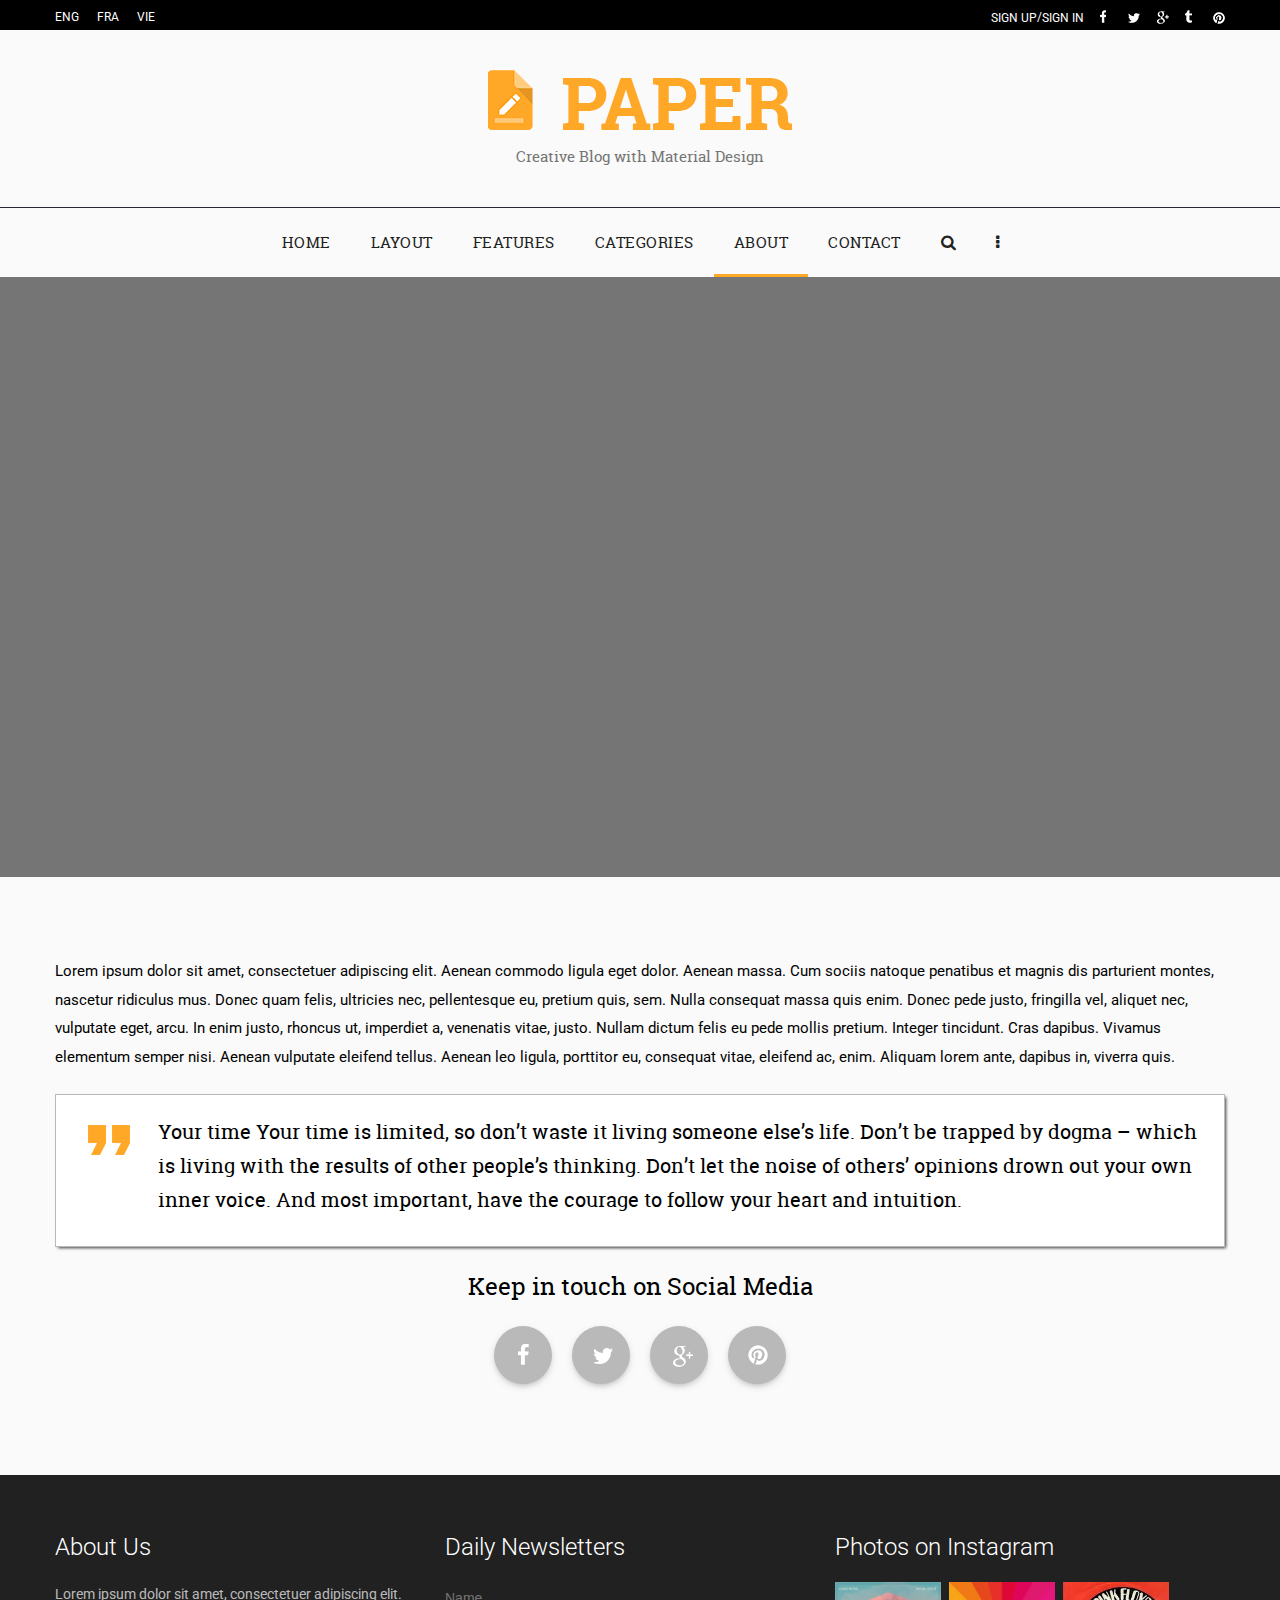
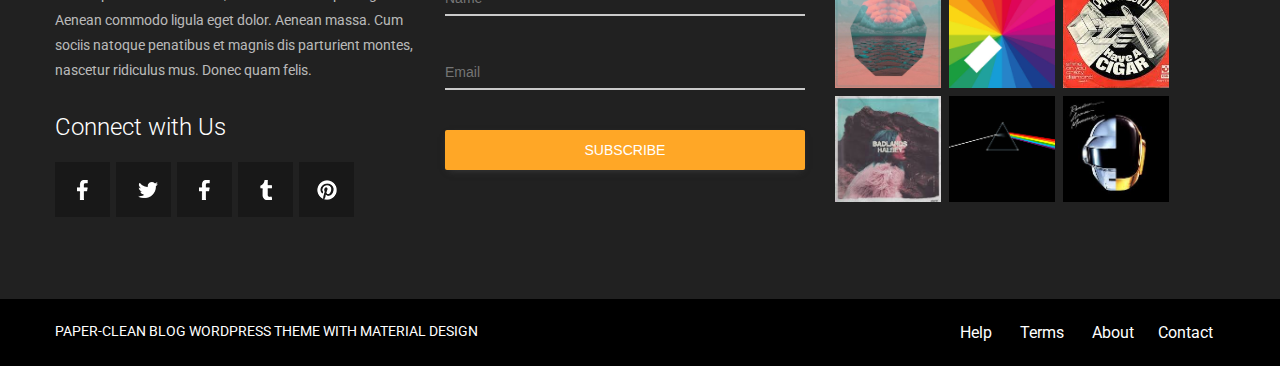
==== commit 30f0e652: "single post, typography" ====
--- a/about.html
+++ b/about.html
@@ -8,19 +8,20 @@
    <link href='https://fonts.googleapis.com/css?family=Roboto:400,500,700,900' rel='stylesheet' type='text/css'>
   <link rel="stylesheet" href="https://maxcdn.bootstrapcdn.com/font-awesome/4.6.1/css/font-awesome.min.css">
   <link rel="stylesheet" href="css/base.css">
+  <link rel="stylesheet" href="css/page.css">
   <link rel="stylesheet" href="css/container.css">
   <link rel="stylesheet" href="css/header.css">
   <link rel="stylesheet" href="css/topheader.css">
   <link rel="stylesheet" href="css/authorize.css">
-  <link rel="stylesheet" href="css/switcher.css">
+  <link rel="stylesheet" href="css/lang-switcher.css">
   <link rel="stylesheet" href="css/login.css">
-  <link rel="stylesheet" href="css/login-social.css">
+  <link rel="stylesheet" href="css/social-login.css">
   <link rel="stylesheet" href="css/logo.css">
   <link rel="stylesheet" href="css/menu.css">
   <link rel="stylesheet" href="css/content.css">
   <link rel="stylesheet" href="css/screen-manifesto.css">
   <link rel="stylesheet" href="css/manifesto.css">
-  <link rel="stylesheet" href="css/calltocation.css">
+  <link rel="stylesheet" href="css/call-to-cation.css">
   <link rel="stylesheet" href="css/quote.css">
   <link rel="stylesheet" href="css/social.css">
   <link rel="stylesheet" href="css/footer.css">
@@ -28,7 +29,7 @@
   <link rel="stylesheet" href="css/info-block.css">
   <link rel="stylesheet" href="css/about.css">
   <link rel="stylesheet" href="css/contacts.css">
-  <link rel="stylesheet" href="css/contacts-links.css">
+  <link rel="stylesheet" href="css/item.css">
   <link rel="stylesheet" href="css/subscribe.css">
   <link rel="stylesheet" href="css/form.css">
   <link rel="stylesheet" href="css/instagram.css">
@@ -42,16 +43,22 @@
           <div class="container clearfix">
             <div class="topheader__left">
               <div class="lang-switcher">
-                <a class="lang-switcher__link" href="">eng</a><!----><a class="lang-switcher__link" href="">fra</a><!----><a href="" class="lang-switcher__link ">vie</a>
+                <a class="lang-switcher__link" href="#">eng</a><!--
+              --><a class="lang-switcher__link" href="#">fra</a><!--
+              --><a href="#" class="lang-switcher__link ">vie</a>
               </div>
             </div>
             <div class="topheader__right">
               <div class="authorize">
                 <div class="login">
-                  <a class="login__link" href="">sign up</a>/<a class="login__link" href="">sign in</a>
+                  <a class="login__link" href="#">sign up</a>/<a class="login__link" href="#">sign in</a>
                 </div>
                 <div class="social-login">
-                  <a class="social-login__link social-login__link--fb" href="#"></a><!----><a class="social-login__link social-login__link--tw" href="#"></a><!----><a class="social-login__link social-login__link--gplus" href="#"></a><!----><a class="social-login__link social-login__link--tum" href="#"></a><!----><a href="#" class="social-login__link social-login__link--pin"></a>
+                  <a class="social-login__link social-login__link--fb" href="#"></a><!--
+                --><a class="social-login__link social-login__link--tw" href="#"></a><!--
+                --><a class="social-login__link social-login__link--gplus" href="#"></a><!--
+                --><a class="social-login__link social-login__link--tum" href="#"></a><!--
+                --><a href="#" class="social-login__link social-login__link--pin"></a>
                 </div>
               </div>
             </div>
@@ -61,7 +68,7 @@
       <div class="header__logo">
         <div class="container">
           <div class="logo">
-            <img class="logo__img" src="img/logo.png" alt="" width="304px">
+            <img class="logo__img" src="img/logo.png" alt="" width="304">
             <p class="logo__tagline">Creative Blog with Material Design</p>
           </div>
         </div>
@@ -70,11 +77,11 @@
         <div class="container">
           <nav class="menu">
             <a class="menu__link" href="index.html">home</a><!--
-            --><a class="menu__link" href="">layout</a><!--
-            --><a class="menu__link" href="" >features</a><!--
+            --><a class="menu__link" href="#">layout</a><!--
+            --><a class="menu__link" href="#" >features</a><!--
             --><a class="menu__link" href="categories.html">categories</a><!--
             --><a class="menu__link menu__link--active" href="about.html" >about</a><!--
-            --><a class="menu__link" href="">contact</a><!--
+            --><a class="menu__link" href="#">contact</a><!--
             --><i class="menu__search fa fa-search" aria-hidden="true"></i><!--
             --><i class="menu__off-canvas fa fa-ellipsis-v" aria-hidden="true"></i></a>
           </nav>
@@ -111,90 +118,95 @@
     </div>
   </main>
   <footer class="page__footer">    
-      <div class="footer">
-        <div class="container">
-          <div class="footer__section">
-            <section class="info-block">
-            <h3 class="info-block__title">About Us</h3>
-            <div class="info-block__content">
-            <p class="about">Lorem ipsum dolor sit amet, consectetuer adipiscing elit. Aenean commodo ligula eget dolor. Aenean massa. Cum sociis natoque penatibus et magnis dis parturient montes, nascetur ridiculus mus. Donec quam felis. </p>
-            </div>
-            </section>   
-            <section class="info-block">
-              <h3 class="info-block__title">Connect with Us</h3>
-              <div class="info-block__content">
-                <ul class="contacts">
-                  <li class="contacts__item">
-                    <a class="item__link item__link--fb" href="#"></a>    
-                  </li><!----><li class="contacts__item">
-                    <a class="item__link item__link--tw" href="#"></a>
-                  </li><!----><li class="contacts__item">
-                    <a class="item__link item__link--gplus" href="#"></a>
-                  </li><!----><li class="contacts__item contacts__item--tum">
-                    <a class="item__link item__link--tum" href="#"></a>      
-                  </li><!----><li class="contacts__item contacts__item--pin">
-                    <a class="item__link item__link--pin" href="#"></a>
-                  </li>
-                </ul>
-              </div>
-            </section>
-          </div><!-- 
-        --><div class="footer__section">
-            <section class="info-block">
-              <h3 class="info-block__title">Daily Newsletters</h3>
-              <div class="info-block__content">
-                <form action="" class="subscribe-form">
-                  <div class="form__row">
-                    <label>
-                      <input class="form__field" type="text" name="name" placeholder="Name"></label>
-                  </div>
-                  <div class="form__row">
-                    <label>
-                      <input class="form__field" type="email" name="email" placeholder="Email">
-                    </label>
-                  </div>
-                  <div class="form__row">
-                    <button class="form__button form__button--submit" type="submit" >Subscribe</button>
-                  </div>
-                </form>
-              </div>
-            </section>    
-        </div><!--
-      --><div class="footer__section">
-            <h3 class="info-block__title">Photos on Instagram</h3>
-            <div class="info-block__content">
-              <div class="instagram">
-                <div class="instagram__item">
-                  <img  src="img/img_1.jpg" alt="" width="106px">
-                </div><!--
-             --><div class="instagram__item">
-                  <img src="img/img_2.jpg" alt="" width="106px">
-                </div><!--
-             --><div class="instagram__item">
-                  <img src="img/img_3.jpg" alt="" width="106px">
-                </div><!--
-             --><div class="instagram__item">
-                  <img src="img/img_4.jpg" alt="" width="106px">
-                </div><!--
-             --><div class="instagram__item">
-                  <img src="img/img_5.png" alt="" width="106px">
-                </div><!--
-             --><div class="instagram__item">
-                <img  src="img/img_6.jpg" alt="" width="106px">
-                </div>
-              </div>
-            </div>     
-        </div> 
-        </div>           
-      </div>
-      <div class="footer__copyrights">
-        <div class="container clearfix">
-          <div class="copyrights__left"><p class="copyright">paper-clean blog wordpress theme with material design</p></div>
-          <div class="copyrights__right">
-            <a href="" class="copyrights__link">Help</a><a href="" class="copyrights__link">Terms</a><a href="" class="copyrights__link">About</a><a href="" class="copyrights__link">Contact</a>
-          </div>
-        </div>
-      </div>
+        <div class="footer">
+            <div class="container">
+                <div class="footer__section">
+                    <section class="info-block">
+                        <h3 class="info-block__title">About Us</h3>
+                        <div class="info-block__content">
+                        <p class="about">Lorem ipsum dolor sit amet, consectetuer adipiscing elit. Aenean commodo ligula eget dolor. Aenean massa. Cum sociis natoque penatibus et magnis dis parturient montes, nascetur ridiculus mus. Donec quam felis. </p>
+                    </div>
+                    </section>   
+                    <section class="info-block">
+                        <h3 class="info-block__title">Connect with Us</h3>
+                        <div class="info-block__content">
+                            <ul class="contacts">
+                                <li class="contacts__item">
+                                    <a class="item__link item__link--fb" href="#"></a>    
+                                </li><!--
+                                --><li class="contacts__item">
+                                    <a class="item__link item__link--tw" href="#"></a>
+                                </li><!--
+                                --><li class="contacts__item">
+                                    <a class="item__link item__link--gplus" href="#"></a>
+                                </li><!--
+                                --><li class="contacts__item contacts__item--tum">
+                                    <a class="item__link item__link--tum" href="#"></a>      
+                                </li><!--
+                                --><li class="contacts__item contacts__item--pin">
+                                    <a class="item__link item__link--pin" href="#"></a>
+                                </li>
+                            </ul>
+                        </div>
+                    </section>
+                </div><!-- 
+            --><div class="footer__section">
+                <section class="info-block">
+                    <h3 class="info-block__title">Daily Newsletters</h3>
+                    <div class="info-block__content">
+                        <form class="subscribe-form" action="">
+                            <div class="form__row">
+                                <input class="form__field" type="text" name="name" placeholder="Name">
+                            </div>
+                            <div class="form__row">
+                                <input class="form__field" type="email" name="email" placeholder="Email">
+                            </div>
+                            <div class="form__row">
+                                <button class="form__button form__button--submit form__button--orange" type="submit" >Subscribe</button>
+                            </div>
+                        </form>
+                    </div>
+                </section>    
+            </div><!--
+          --><div class="footer__section">
+                    <h3 class="info-block__title">Photos on Instagram</h3>
+                    <div class="info-block__content">
+                        <div class="instagram">
+                            <div class="instagram__item">
+                                <img  src="img/img_1.jpg" alt="" width="106">
+                            </div><!--
+                            --><div class="instagram__item">
+                                <img src="img/img_2.jpg" alt="" width="106">
+                            </div><!--
+                            --><div class="instagram__item">
+                                <img src="img/img_3.jpg" alt="" width="106">
+                            </div><!--
+                            --><div class="instagram__item">
+                                <img src="img/img_4.jpg" alt="" width="106">
+                            </div><!--
+                            --><div class="instagram__item">
+                                <img src="img/img_5.png" alt="" width="106">
+                            </div><!--
+                            --><div class="instagram__item">
+                                <img  src="img/img_6.jpg" alt="" width="106">
+                            </div>
+                        </div>
+                    </div>     
+                 </div> 
+          </div>           
+        </div>
+        <div class="footer__copyrights">
+            <div class="container clearfix">
+                <div class="copyrights__left">
+                    <p class="copyright">paper-clean blog wordpress theme with material design</p>
+                </div>
+                <div class="copyrights__right">
+                    <a class="copyrights__link" href="#">Help</a>
+                    <a class="copyrights__link" href="#">Terms</a>
+                    <a class="copyrights__link" href="#">About</a><a class="copyrights__link" href="#">Contact</a>
+                </div>
+            </div>
+        </div>
     </footer>
 </body>
 </html>--- a/css/base.css
+++ b/css/base.css
@@ -1,28 +1,19 @@
-.page {
-    background-color:#fafafa;
-    margin:0;
-    padding:0;
-    min-width: 1170px;
-   font-family: 'roboto', sans-serif;
-}
-
-
 p {
     font-family: 'roboto', sans-serif;
-    font-size:14px;
-    margin:0;
+    font-size: 14px;
+    margin: 0;
     padding: 0;
 }
 
-h1,h2,h3,h4{
-    margin:0;
-    padding:0;
+h1,h2,h3,h4,h5{
+    margin: 0;
+    padding: 0;
 }
 
 ul,
 ol,
 li {
-    margin:0;
+    margin: 0;
     padding: 0;
     list-style: none;
 }
@@ -34,23 +25,13 @@
 .clearfix:after,
 .clearfix:before {
     display: table;
-    content:"";
+    content: "";
 }
 
 .clearfix:after {
-    clear:both;
+    clear: both;
 }
 
-
-
-
-
-
-
-
-
-
-
-
-
-
+.clearfix {
+    clear: both;
+}--- a/css/page.css
+++ b/css/page.css
@@ -0,0 +1,7 @@
+.page {
+    background-color: #fafafa;
+    margin: 0;
+    padding: 0;
+    min-width: 1170px;
+   font-family: 'roboto', sans-serif;
+}
--- a/css/container.css
+++ b/css/container.css
@@ -1,4 +1,5 @@
 .container {
-    margin:0 auto;
+    margin: 0 auto;
+    padding: 0px 20px;
     max-width: 1170px;
-}+}
--- a/css/header.css
+++ b/css/header.css
@@ -1,6 +1,10 @@
+.header {
+  
+}
+
 .header__topheader {
     background-color: #000000;
-    margin:0;
+    margin: 0;
     padding: 10px 0px 5px;
 }
 
--- a/css/topheader.css
+++ b/css/topheader.css
@@ -1,7 +1,11 @@
+.topheader {
+  
+}
+
 .topheader__left {
     float: left;
 }
 
 .topheader__right {
-    float:right;
-}+    float: right;
+}
--- a/css/authorize.css
+++ b/css/authorize.css
@@ -1,5 +1,4 @@
 .authorize{
     text-transform: uppercase;
-    font-size:12px;
+    font-size: 12px;
 }
-
--- a/css/lang-switcher.css
+++ b/css/lang-switcher.css
@@ -0,0 +1,12 @@
+.lang-switcher{
+    text-transform: uppercase;
+    font-size: 12px;
+}
+
+.lang-switcher__link {
+    color: #fff;
+}
+
+.lang-switcher__link + .lang-switcher__link {
+    margin-left: 18px;
+}--- a/css/login.css
+++ b/css/login.css
@@ -1,14 +1,13 @@
 .login {
      display: inline-block;
-     color:#fff;
+     color: #fff;
 }
 
 .login__link {
     display: inline-block;
     vertical-align: middle;
-    color:#fff;
+    color: #fff;
 }
-
 
 .login__link + .login__link {
     margin-right: 12px;
--- a/css/social-login.css
+++ b/css/social-login.css
@@ -0,0 +1,38 @@
+.social-login {
+    display: inline-block;
+}
+
+.social-login__link{
+    display: inline-block;
+    background: url(../img/sprites_2.png);
+    background-repeat: no-repeat;
+    vertical-align: middle;
+    width: 14px;
+    height: 15px;
+    text-decoration: none;
+    text-decoration: none;
+}
+
+.social-login__link + .social-login__link {
+    margin-left: 14px;   
+}
+
+.social-login__link--fb {
+    background-position: -0px -330px;
+}
+
+.social-login__link--tw {
+    background-position: 0px -416px;
+}
+
+.social-login__link--gplus {
+    background-position: 0px -374px;
+}
+
+.social-login__link--tum {
+    background-position: 0px -461px;
+}
+
+.social-login__link--pin {
+    background-position: 0px -284px;
+}
--- a/css/logo.css
+++ b/css/logo.css
@@ -1,9 +1,13 @@
+.logo {
+  
+}
+
 .logo__img {
     margin-bottom: 12px;
 }
 
 .logo__tagline {
-    color:#757575;
-    font-size:15px;
+    color: #757575;
+    font-size: 15px;
     font-family: 'roboto_slabregular', sans-serif;
-}+}
--- a/css/menu.css
+++ b/css/menu.css
@@ -1,3 +1,7 @@
+.menu {
+  
+}
+
 .menu__link{
     position: relative;
     display: inline-block;
@@ -16,7 +20,7 @@
     content: "";
     display: none;
     position: absolute;
-    bottom:0;
+    bottom: 0;
     right: 0;
     left: 0;
     border-bottom: 3px solid #ffa726;
--- a/css/content.css
+++ b/css/content.css
@@ -1,6 +1,17 @@
+.content {
+  
+}
 
 .content__wrapper {
     padding: 80px 0px;
+}
+
+.content__wrapper-styles {
+    padding: 70px 0px 24px;
+}
+
+.content__wrapper-post {
+    padding: 80px 0px 24px;
 }
 
 .content__screen-manifesto {
@@ -9,8 +20,8 @@
 }
 
 .content__screen {
-    background-color:#757575;
-    padding:60px 0px;
+    background-color: #757575;
+    padding: 60px 0px;
 }
 
 .content__screen-categories {
@@ -19,5 +30,27 @@
 }
 
 .content__categories {
-    padding:80px 0px 68px;
+    padding: 80px 0px 68px;
 }
+
+.content__breadcrumbs {
+    background-color: #000000;
+    padding: 75px 0px;
+}
+.content__description {
+    margin: 0;
+}
+
+.content__title {
+    font-size: 20px;
+    font-weight: 400;
+    text-align: center;
+    font-family: 'roboto_slabregular', sans-serif;
+    margin-bottom: 22px;
+}
+  
+.content__description {
+    margin: 0;
+}
+
+
--- a/css/screen-manifesto.css
+++ b/css/screen-manifesto.css
@@ -2,4 +2,4 @@
     height: 600px;
     position: relative;
     margin: 0; 
-}+}
--- a/css/manifesto.css
+++ b/css/manifesto.css
@@ -1,11 +1,15 @@
+.manifesto {
+  
+}
+
 .manifesto__description {
-    font-size:15px;
+    font-size: 15px;
     line-height: 1.9em;
 }
 
 .manifesto__quote {
     background: #fff;
-    margin:23px 0px;
+    margin: 23px 0px;
     position: relative;
 }
 
--- a/css/call-to-cation.css
+++ b/css/call-to-cation.css
@@ -0,0 +1,6 @@
+.call-to-action {
+    font-size: 24px;
+    text-align: center;
+    font-weight: 400;
+    font-family: 'roboto_slabregular', sans-serif;
+}
--- a/css/quote.css
+++ b/css/quote.css
@@ -1,9 +1,9 @@
 .quote {
     padding: 20px 6px 29px 102px;
-    border:1px solid #b9b9b9;
+    border: 1px solid #b9b9b9;
     box-shadow: 2px 2px 3px -1px rgba(0,0,0,0.75);
     position: relative;
-    margin:0;
+    margin: 0;
 }
 
 .quote:before {
@@ -12,8 +12,8 @@
     background-repeat: no-repeat;
     display: block;
     position: absolute;
-    width: 45px;
-    height: 35px;
+    width: 42px;
+    height: 30px;
     left: 32px;
     top: 30px;
 }
--- a/css/social.css
+++ b/css/social.css
@@ -1,20 +1,20 @@
 .social {
-    font-size:24px;
+    font-size: 24px;
     display: inline-block;
     vertical-align: middle;
 }
 
 .social__item {
-    display:inline-block;
+    display: inline-block;
     background: url(../img/sprites_2.png);
     background-repeat: no-repeat;
-    background-color:#b9b9b9;
+    background-color: #b9b9b9;
     width: 58px;
     height: 58px;
     border-radius: 50%;
     line-height: 58px;
     text-align: center;
-    box-shadow: 0px 3px 8px -4px rgba(81, 81, 81, 0.75);;
+    box-shadow: 0px 3px 8px -4px rgba(81, 81, 81, 0.75);
 }
 
 .social__item-fb {
@@ -40,7 +40,5 @@
 
 .social__item:hover {
     background-color: #ffa726;
-    -webkit-box-shadow: 0px 7px 11px -4px rgba(81, 81, 81, 0.75);
-    -moz-box-shadow: 0px 7px 11px -4px rgba(81, 81, 81, 0.75);
     box-shadow: 0px 7px 11px -4px rgba(81, 81, 81, 0.75);;
-}+}
--- a/css/footer.css
+++ b/css/footer.css
@@ -1,6 +1,6 @@
 .footer {
     background-color: #212121;
-    color:#fff;
+    color: #fff;
     padding: 58px 0px 78px;
 }
 
@@ -13,7 +13,7 @@
 }
 
 .footer__copyrights {
-    background-color:#000000;
-    padding:24px 0px;
-    color:#fff;
-}+    background-color: #000000;
+    padding: 24px 0px;
+    color: #fff;
+}
--- a/css/info-block.css
+++ b/css/info-block.css
@@ -8,10 +8,10 @@
 
 .info-block__content {
     color: rgba(255, 255, 255, 0.7);
-    margin: 21px 0px;
 }
 
 .info-block__title {
     font-size: 24px;
     font-weight: 300;
+    margin: 0px 0px 21px;
 }
--- a/css/about.css
+++ b/css/about.css
@@ -1,4 +1,4 @@
 .about {
-    font-size:14px;
+    font-size: 14px;
     line-height: 1.8em;
-}+}
--- a/css/contacts.css
+++ b/css/contacts.css
@@ -1,11 +1,11 @@
 .contacts {
-    display:inline-block;
+    display: inline-block;
 }
 
 .contacts__item {
     display: inline-block;
-    position:relative;
-    width:55px;
+    position: relative;
+    width: 55px;
     height: 55px;
     background-color: #181818;
     text-align: center;
--- a/css/item.css
+++ b/css/item.css
@@ -0,0 +1,36 @@
+.item__link {
+    display: inline-block;
+    background: url(../img/sprites_2.png);
+    background-repeat: no-repeat;
+    width: 23px;
+    height: 21px;
+    text-decoration: none;
+    position: absolute;
+    top: 0;
+    bottom: 0;
+    margin-top: auto;
+    margin-bottom: auto;
+    margin-left: -6px;
+}
+
+.item__link--fb {
+    background-position: 0 0;
+}
+
+.item__link--tw {
+    background-position: 0 -228px; 
+}
+
+.item__link--g {
+    background-position: 0 -57px; 
+    margin-left: -10px;
+}
+
+.item__link--tum{
+    background-position: 0 -171px; 
+}
+
+.item__link--pin{
+    background-position: 0 -114px; 
+    margin-left: -10px;
+}
--- a/css/subscribe.css
+++ b/css/subscribe.css
@@ -1,3 +1,3 @@
-.subscribe-form {
-    margin: 20px 0px;
+.subscribe {
+  
 }
--- a/css/form.css
+++ b/css/form.css
@@ -1,55 +1,101 @@
+.form {
+  
+}
+
+.form--inline {
+  margin: 0px -60px 0px 0px;
+}
+
 .form__row + .form__row {
     margin-top: 40px;
+}
+
+.form__row-inline {
+    display: inline-block;
+    margin: 0px 60px 0px 0px;
 }
 
 .form__field {
     width: 100%;
     padding: 8px 0px;
     box-sizing: border-box;
-    color:#fff;
+    color: #fff;
     background: transparent;
     border: none;
-    border-bottom: 2px solid #9e9e9e;
+    border-bottom: 2px solid #cacaca;
     font-size: 14px;
+    color: #333;
 }
 
 .form__button {
     width: 100%;
+    padding: 0px 10px;
     box-sizing: border-box;
-    color:#fff;
+    color: #fff;
     border: none;
     font-size: 14px;
-    background-color:#ffa726;
-    border-radius:2px;
+    border-radius: 2px;
     text-transform: uppercase;
     height: 40px;
-    cursor: pointer
+    cursor: pointer;
+    box-shadow: 0px 3px 8px -4px rgba(81, 81, 81, 0.75);
 }
 
-.form__button--send {
-    width:120px;
+.form__button:hover {
+    background-color: #f09613;
 }
 
-.form__field--contacts {
-    border-bottom: 1px solid #9e9e9e;
+.form__button--orange {
+    background-color: #ffa726;
 }
 
-.form__row--contacts + .form__row--contacts {
+.form__button--orange:hover,
+.form__button--orange:active {
+    background-color: #f09613;
+}
+
+.form.form--collapsed .form__button {
+    width: 120px;
+}
+
+.form--collapsed {
+    margin: 36px 0px 0px;
+}
+
+.form--collapsed .form__field {
+    border-bottom: 1px solid #cacaca;
+}
+
+.form--inline .form__field {
+    border-bottom: 1px solid #cacaca;
+}
+
+.form--inline textarea {
+    width: 1170px;
+    display: block;
+}
+
+.form--inline .form__button {
+    width: 120px;
+    display: block;
+}
+
+.form--inline .form__row {
+    width: 550px;
+}
+
+.form--collapsed .form__row + .form__row  {
     margin-top: 23px;
 }
 
-.form__button--submit:hover,
-.form__button--submit:active {
-    background-color:#f09613;
-}
-
 .form__field-textarea {
-    border:1px solid #9e9e9e;
-    color:#9e9e9e;
+    border: 1px solid #cacaca;
+    color: #9e9e9e;
     margin: 10px 0px;
 }
 
 .form__label {
-    color:#9e9e9e;
+    color: #9e9e9e;
     font-size: 15px;
-}+    display: block;
+}
--- a/css/instagram.css
+++ b/css/instagram.css
@@ -6,13 +6,12 @@
     display: inline-block;
     vertical-align: top;
     overflow: hidden;
-    width:106px;
+    width: 106px;
     height: 106px;
-    background-color:yellow;
     margin: 0px 0px 8px 8px;
     line-height: 0;
 }
 
 .instagram__item img {
-    width:100%;
+    width: 100%;
 }
--- a/css/copyrights.css
+++ b/css/copyrights.css
@@ -1,9 +1,13 @@
+.copyrights {
+  
+}
+
 .copyrights__left {
     float: left;
 }
 
 .copyrights__right {
-    float:right;
+    float: right;
 }
 
 .copyright {
@@ -13,6 +17,6 @@
 .copyrights__link {
     display: inline-block;
     padding: 0px 12px;
-    color:#fff;
+    color: #fff;
     text-decoration: none;
-}+}
